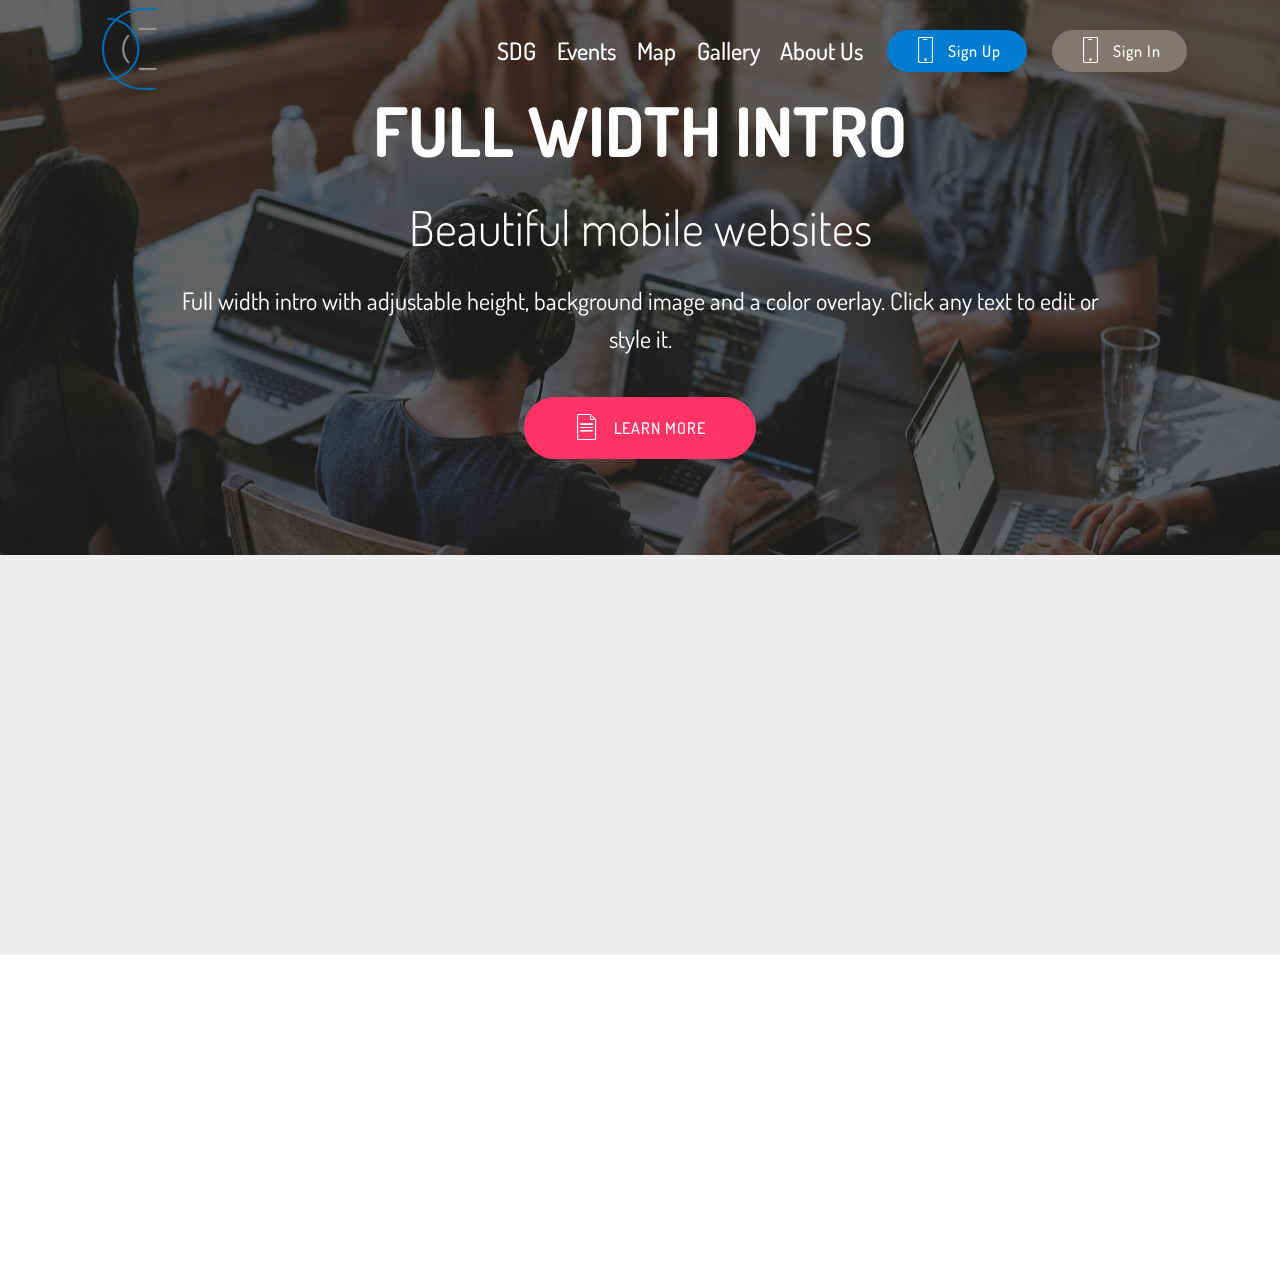
==== page1.html @ bba69016 "create github pages" ====
<!DOCTYPE html>
<html  >
<head>
  <!-- Site made with Mobirise Website Builder v4.11.2, https://mobirise.com -->
  <meta charset="UTF-8">
  <meta http-equiv="X-UA-Compatible" content="IE=edge">
  <meta name="generator" content="Mobirise v4.11.2, mobirise.com">
  <meta name="viewport" content="width=device-width, initial-scale=1, minimum-scale=1">
  <link rel="shortcut icon" href="assets/images/logo3-1-186x165.png" type="image/x-icon">
  <meta name="description" content="Web Site Generator Description">
  
  <title>map</title>
  <link rel="stylesheet" href="assets/web/assets/mobirise-icons/mobirise-icons.css">
  <link rel="stylesheet" href="assets/bootstrap/css/bootstrap.min.css">
  <link rel="stylesheet" href="assets/bootstrap/css/bootstrap-grid.min.css">
  <link rel="stylesheet" href="assets/bootstrap/css/bootstrap-reboot.min.css">
  <link rel="stylesheet" href="assets/animatecss/animate.min.css">
  <link rel="stylesheet" href="assets/dropdown/css/style.css">
  <link rel="stylesheet" href="assets/tether/tether.min.css">
  <link rel="stylesheet" href="assets/socicon/css/styles.css">
  <link rel="stylesheet" href="assets/theme/css/style.css">
  <link rel="preload" as="style" href="assets/mobirise/css/mbr-additional.css"><link rel="stylesheet" href="assets/mobirise/css/mbr-additional.css" type="text/css">
  
  
  
</head>
<body>
  <section class="menu cid-rFnixvB7xP" once="menu" id="menu2-5">

    

    <nav class="navbar navbar-expand beta-menu navbar-dropdown align-items-center navbar-fixed-top navbar-toggleable-sm bg-color transparent">
        <button class="navbar-toggler navbar-toggler-right" type="button" data-toggle="collapse" data-target="#navbarSupportedContent" aria-controls="navbarSupportedContent" aria-expanded="false" aria-label="Toggle navigation">
            <div class="hamburger">
                <span></span>
                <span></span>
                <span></span>
                <span></span>
            </div>
        </button>
        <div class="menu-logo">
            <div class="navbar-brand">
                <span class="navbar-logo">
                    <a href="index.html">
                        <img src="assets/images/logo3-1-186x165.png" alt="Mobirise" title="vvv" style="height: 5.4rem;">
                    </a>
                </span>
                
            </div>
        </div>
        <div class="collapse navbar-collapse" id="navbarSupportedContent">
            <ul class="navbar-nav nav-dropdown" data-app-modern-menu="true"><li class="nav-item">
                    <a class="nav-link link text-white display-5" href="page5.html">
                        SDG</a>
                </li><li class="nav-item"><a class="nav-link link text-white display-5" href="page2.html">
                        Events</a></li><li class="nav-item"><a class="nav-link link text-white display-5" href="page1.html">
                        Map</a></li><li class="nav-item"><a class="nav-link link text-white display-5" href="page3.html">
                        Gallery</a></li><li class="nav-item"><a class="nav-link link text-white display-5" href="page4.html">
                        About Us</a></li></ul>
            <div class="navbar-buttons mbr-section-btn"><a class="btn btn-sm btn-danger display-4" href="tel:+1-234-567-8901">
                    <span class="btn-icon mbri-mobile mbr-iconfont mbr-iconfont-btn">
                    </span>
                    Sign Up</a> <a class="btn btn-sm btn-info display-4" href="tel:+1-234-567-8901">
                    <span class="btn-icon mbri-mobile mbr-iconfont mbr-iconfont-btn">
                    </span>
                    Sign In</a></div>
        </div>
    </nav>
</section>

<section class="engine"><a href="https://mobirise.info/t">free amp template</a></section><section class="header1 cid-rFoHx3BDIk mbr-parallax-background" id="header1-o">

    

    <div class="mbr-overlay" style="opacity: 0.6; background-color: rgb(35, 35, 35);">
    </div>

    <div class="container">
        <div class="row justify-content-md-center">
            <div class="mbr-white col-md-10">
                <h1 class="mbr-section-title align-center mbr-bold pb-3 mbr-fonts-style display-1">
                    FULL WIDTH INTRO
                </h1>
                <h3 class="mbr-section-subtitle align-center mbr-light pb-3 mbr-fonts-style display-2">
                    Beautiful mobile websites
                </h3>
                <p class="mbr-text align-center pb-3 mbr-fonts-style display-5">
                    Full width intro with adjustable height, background image and a color overlay. Click any text to edit or style it.
                </p>
                <div class="mbr-section-btn align-center"><a class="btn btn-md btn-secondary display-4" href="https://mobirise.co">
                        <span class="mbr-iconfont mbri-file"></span>LEARN MORE</a></div>
            </div>
        </div>
    </div>

</section>

<section class="map1 cid-rFoHkeK5hV" id="map1-m">

     

    <div class="google-map"><iframe frameborder="0" style="border:0" src="https://www.google.com/maps/embed/v1/place?key=AIzaSyAEIpgj38KyLFELm2bK9Y7krBkz1K-cMq8&amp;q=place_id:ChIJZdpeGZ3RARMRSfy1KWReEmE" allowfullscreen=""></iframe></div>
</section>

<section class="cid-rFoHpvjIBN" id="social-buttons3-n">
    
    

    

    <div class="container">
        <div class="media-container-row">
            <div class="col-md-8 align-center">
                <h2 class="pb-3 mbr-section-title mbr-fonts-style display-2">
                    SHARE THIS PAGE!
                </h2>
                <div>
                    <div class="mbr-social-likes">
                        <span class="btn btn-social socicon-bg-facebook facebook mx-2" title="Share link on Facebook">
                            <i class="socicon socicon-facebook"></i>
                        </span>
                        <span class="btn btn-social twitter socicon-bg-twitter mx-2" title="Share link on Twitter">
                            <i class="socicon socicon-twitter"></i>
                        </span>
                        <span class="btn btn-social vkontakte socicon-bg-vkontakte mx-2" title="Share link on VKontakte">
                            <i class="socicon socicon-vkontakte"></i>
                        </span>
                        <span class="btn btn-social odnoklassniki socicon-bg-odnoklassniki mx-2" title="Share link on Odnoklassniki">
                            <i class="socicon socicon-odnoklassniki"></i>
                        </span>
                        <span class="btn btn-social pinterest socicon-bg-pinterest mx-2" title="Share link on Pinterest">
                            <i class="socicon socicon-pinterest"></i>
                        </span>
                        <span class="btn btn-social mailru socicon-bg-mail mx-2" title="Share link on Mailru">
                            <i class="socicon socicon-mail"></i>
                        </span>
                    </div>
                </div>
            </div>
        </div>
    </div>
</section>


  <script src="assets/web/assets/jquery/jquery.min.js"></script>
  <script src="assets/popper/popper.min.js"></script>
  <script src="assets/bootstrap/js/bootstrap.min.js"></script>
  <script src="assets/smoothscroll/smooth-scroll.js"></script>
  <script src="assets/dropdown/js/nav-dropdown.js"></script>
  <script src="assets/dropdown/js/navbar-dropdown.js"></script>
  <script src="assets/tether/tether.min.js"></script>
  <script src="assets/viewportchecker/jquery.viewportchecker.js"></script>
  <script src="assets/parallax/jarallax.min.js"></script>
  <script src="assets/sociallikes/social-likes.js"></script>
  <script src="assets/touchswipe/jquery.touch-swipe.min.js"></script>
  <script src="assets/theme/js/script.js"></script>
  
  
  <input name="animation" type="hidden">
  </body>
</html>
---- assets/web/assets/mobirise-icons/mobirise-icons.css ----
@font-face {
  font-family: 'MobiriseIcons';
  src:  url('mobirise-icons.eot?spat4u');
  src:  url('mobirise-icons.eot?spat4u#iefix') format('embedded-opentype'),
    url('mobirise-icons.ttf?spat4u') format('truetype'),
    url('mobirise-icons.woff?spat4u') format('woff'),
    url('mobirise-icons.svg?spat4u#MobiriseIcons') format('svg');
  font-weight: normal;
  font-style: normal;
  font-display: swap;
}

[class^="mbri-"], [class*=" mbri-"] {
  /* use !important to prevent issues with browser extensions that change fonts */
  font-family: MobiriseIcons !important;
  speak: none;
  font-style: normal;
  font-weight: normal;
  font-variant: normal;
  text-transform: none;
  line-height: 1;

  /* Better Font Rendering =========== */
  -webkit-font-smoothing: antialiased;
  -moz-osx-font-smoothing: grayscale;
}

.mbri-add-submenu:before {
  content: "\e900";
}
.mbri-alert:before {
  content: "\e901";
}
.mbri-align-center:before {
  content: "\e902";
}
.mbri-align-justify:before {
  content: "\e903";
}
.mbri-align-left:before {
  content: "\e904";
}
.mbri-align-right:before {
  content: "\e905";
}
.mbri-android:before {
  content: "\e906";
}
.mbri-apple:before {
  content: "\e907";
}
.mbri-arrow-down:before {
  content: "\e908";
}
.mbri-arrow-next:before {
  content: "\e909";
}
.mbri-arrow-prev:before {
  content: "\e90a";
}
.mbri-arrow-up:before {
  content: "\e90b";
}
.mbri-bold:before {
  content: "\e90c";
}
.mbri-bookmark:before {
  content: "\e90d";
}
.mbri-bootstrap:before {
  content: "\e90e";
}
.mbri-briefcase:before {
  content: "\e90f";
}
.mbri-browse:before {
  content: "\e910";
}
.mbri-bulleted-list:before {
  content: "\e911";
}
.mbri-calendar:before {
  content: "\e912";
}
.mbri-camera:before {
  content: "\e913";
}
.mbri-cart-add:before {
  content: "\e914";
}
.mbri-cart-full:before {
  content: "\e915";
}
.mbri-cash:before {
  content: "\e916";
}
.mbri-change-style:before {
  content: "\e917";
}
.mbri-chat:before {
  content: "\e918";
}
.mbri-clock:before {
  content: "\e919";
}
.mbri-close:before {
  content: "\e91a";
}
.mbri-cloud:before {
  content: "\e91b";
}
.mbri-code:before {
  content: "\e91c";
}
.mbri-contact-form:before {
  content: "\e91d";
}
.mbri-credit-card:before {
  content: "\e91e";
}
.mbri-cursor-click:before {
  content: "\e91f";
}
.mbri-cust-feedback:before {
  content: "\e920";
}
.mbri-database:before {
  content: "\e921";
}
.mbri-delivery:before {
  content: "\e922";
}
.mbri-desktop:before {
  content: "\e923";
}
.mbri-devices:before {
  content: "\e924";
}
.mbri-down:before {
  content: "\e925";
}
.mbri-download:before {
  content: "\e989";
}
.mbri-drag-n-drop:before {
  content: "\e927";
}
.mbri-drag-n-drop2:before {
  content: "\e928";
}
.mbri-edit:before {
  content: "\e929";
}
.mbri-edit2:before {
  content: "\e92a";
}
.mbri-error:before {
  content: "\e92b";
}
.mbri-extension:before {
  content: "\e92c";
}
.mbri-features:before {
  content: "\e92d";
}
.mbri-file:before {
  content: "\e92e";
}
.mbri-flag:before {
  content: "\e92f";
}
.mbri-folder:before {
  content: "\e930";
}
.mbri-gift:before {
  content: "\e931";
}
.mbri-github:before {
  content: "\e932";
}
.mbri-globe:before {
  content: "\e933";
}
.mbri-globe-2:before {
  content: "\e934";
}
.mbri-growing-chart:before {
  content: "\e935";
}
.mbri-hearth:before {
  content: "\e936";
}
.mbri-help:before {
  content: "\e937";
}
.mbri-home:before {
  content: "\e938";
}
.mbri-hot-cup:before {
  content: "\e939";
}
.mbri-idea:before {
  content: "\e93a";
}
.mbri-image-gallery:before {
  content: "\e93b";
}
.mbri-image-slider:before {
  content: "\e93c";
}
.mbri-info:before {
  content: "\e93d";
}
.mbri-italic:before {
  content: "\e93e";
}
.mbri-key:before {
  content: "\e93f";
}
.mbri-laptop:before {
  content: "\e940";
}
.mbri-layers:before {
  content: "\e941";
}
.mbri-left-right:before {
  content: "\e942";
}
.mbri-left:before {
  content: "\e943";
}
.mbri-letter:before {
  content: "\e944";
}
.mbri-like:before {
  content: "\e945";
}
.mbri-link:before {
  content: "\e946";
}
.mbri-lock:before {
  content: "\e947";
}
.mbri-login:before {
  content: "\e948";
}
.mbri-logout:before {
  content: "\e949";
}
.mbri-magic-stick:before {
  content: "\e94a";
}
.mbri-map-pin:before {
  content: "\e94b";
}
.mbri-menu:before {
  content: "\e94c";
}
.mbri-mobile:before {
  content: "\e94d";
}
.mbri-mobile2:before {
  content: "\e94e";
}
.mbri-mobirise:before {
  content: "\e94f";
}
.mbri-more-horizontal:before {
  content: "\e950";
}
.mbri-more-vertical:before {
  content: "\e951";
}
.mbri-music:before {
  content: "\e952";
}
.mbri-new-file:before {
  content: "\e953";
}
.mbri-numbered-list:before {
  content: "\e954";
}
.mbri-opened-folder:before {
  content: "\e955";
}
.mbri-pages:before {
  content: "\e956";
}
.mbri-paper-plane:before {
  content: "\e957";
}
.mbri-paperclip:before {
  content: "\e958";
}
.mbri-photo:before {
  content: "\e959";
}
.mbri-photos:before {
  content: "\e95a";
}
.mbri-pin:before {
  content: "\e95b";
}
.mbri-play:before {
  content: "\e95c";
}
.mbri-plus:before {
  content: "\e95d";
}
.mbri-preview:before {
  content: "\e95e";
}
.mbri-print:before {
  content: "\e95f";
}
.mbri-protect:before {
  content: "\e960";
}
.mbri-question:before {
  content: "\e961";
}
.mbri-quote-left:before {
  content: "\e962";
}
.mbri-quote-right:before {
  content: "\e963";
}
.mbri-refresh:before {
  content: "\e964";
}
.mbri-responsive:before {
  content: "\e965";
}
.mbri-right:before {
  content: "\e966";
}
.mbri-rocket:before {
  content: "\e967";
}
.mbri-sad-face:before {
  content: "\e968";
}
.mbri-sale:before {
  content: "\e969";
}
.mbri-save:before {
  content: "\e96a";
}
.mbri-search:before {
  content: "\e96b";
}
.mbri-setting:before {
  content: "\e96c";
}
.mbri-setting2:before {
  content: "\e96d";
}
.mbri-setting3:before {
  content: "\e96e";
}
.mbri-share:before {
  content: "\e96f";
}
.mbri-shopping-bag:before {
  content: "\e970";
}
.mbri-shopping-basket:before {
  content: "\e971";
}
.mbri-shopping-cart:before {
  content: "\e972";
}
.mbri-sites:before {
  content: "\e973";
}
.mbri-smile-face:before {
  content: "\e974";
}
.mbri-speed:before {
  content: "\e975";
}
.mbri-star:before {
  content: "\e976";
}
.mbri-success:before {
  content: "\e977";
}
.mbri-sun:before {
  content: "\e978";
}
.mbri-sun2:before {
  content: "\e979";
}
.mbri-tablet:before {
  content: "\e97a";
}
.mbri-tablet-vertical:before {
  content: "\e97b";
}
.mbri-target:before {
  content: "\e97c";
}
.mbri-timer:before {
  content: "\e97d";
}
.mbri-to-ftp:before {
  content: "\e97e";
}
.mbri-to-local-drive:before {
  content: "\e97f";
}
.mbri-touch-swipe:before {
  content: "\e980";
}
.mbri-touch:before {
  content: "\e981";
}
.mbri-trash:before {
  content: "\e982";
}
.mbri-underline:before {
  content: "\e983";
}
.mbri-unlink:before {
  content: "\e984";
}
.mbri-unlock:before {
  content: "\e985";
}
.mbri-up-down:before {
  content: "\e986";
}
.mbri-up:before {
  content: "\e987";
}
.mbri-update:before {
  content: "\e988";
}
.mbri-upload:before {
 content: "\e926"; 
}
.mbri-user:before {
  content: "\e98a";
}
.mbri-user2:before {
  content: "\e98b";
}
.mbri-users:before {
  content: "\e98c";
}
.mbri-video:before {
  content: "\e98d";
}
.mbri-video-play:before {
  content: "\e98e";
}
.mbri-watch:before {
  content: "\e98f";
}
.mbri-website-theme:before {
  content: "\e990";
}
.mbri-wifi:before {
  content: "\e991";
}
.mbri-windows:before {
  content: "\e992";
}
.mbri-zoom-out:before {
  content: "\e993";
}
.mbri-redo:before {
  content: "\e994";
}
.mbri-undo:before {
  content: "\e995";
}
---- assets/dropdown/css/style.css ----
.navbar-dropdown {
  left: 0;
  padding: 0;
  position: absolute;
  right: 0;
  top: 0;
  transition: all 0.45s ease;
  z-index: 1030;
  background: #282828; }
  .navbar-dropdown .navbar-logo {
    margin-right: 0.8rem;
    transition: margin 0.3s ease-in-out;
    vertical-align: middle; }
    .navbar-dropdown .navbar-logo img {
      height: 3.125rem;
      transition: all 0.3s ease-in-out; }
    .navbar-dropdown .navbar-logo.mbr-iconfont {
      font-size: 3.125rem;
      line-height: 3.125rem; }
  .navbar-dropdown .navbar-caption {
    font-weight: 700;
    white-space: normal;
    vertical-align: -4px;
    line-height: 3.125rem !important; }
    .navbar-dropdown .navbar-caption, .navbar-dropdown .navbar-caption:hover {
      color: inherit;
      text-decoration: none; }
  .navbar-dropdown .mbr-iconfont + .navbar-caption {
    vertical-align: -1px; }
  .navbar-dropdown.navbar-fixed-top {
    position: fixed; }
  .navbar-dropdown .navbar-brand span {
    vertical-align: -4px; }
  .navbar-dropdown.bg-color.transparent {
    background: none; }
  .navbar-dropdown.navbar-short .navbar-brand {
    padding: 0.625rem 0; }
    .navbar-dropdown.navbar-short .navbar-brand span {
      vertical-align: -1px; }
  .navbar-dropdown.navbar-short .navbar-caption {
    line-height: 2.375rem !important;
    vertical-align: -2px; }
  .navbar-dropdown.navbar-short .navbar-logo {
    margin-right: 0.5rem; }
    .navbar-dropdown.navbar-short .navbar-logo img {
      height: 2.375rem; }
    .navbar-dropdown.navbar-short .navbar-logo.mbr-iconfont {
      font-size: 2.375rem;
      line-height: 2.375rem; }
  .navbar-dropdown.navbar-short .mbr-table-cell {
    height: 3.625rem; }
  .navbar-dropdown .navbar-close {
    left: 0.6875rem;
    position: fixed;
    top: 0.75rem;
    z-index: 1000; }
  .navbar-dropdown .hamburger-icon {
    content: "";
    display: inline-block;
    vertical-align: middle;
    width: 16px;
    -webkit-box-shadow: 0 -6px 0 1px #282828,0 0 0 1px #282828,0 6px 0 1px #282828;
    -moz-box-shadow: 0 -6px 0 1px #282828,0 0 0 1px #282828,0 6px 0 1px #282828;
    box-shadow: 0 -6px 0 1px #282828,0 0 0 1px #282828,0 6px 0 1px #282828; }

.dropdown-menu .dropdown-toggle[data-toggle="dropdown-submenu"]::after {
  border-bottom: 0.35em solid transparent;
  border-left: 0.35em solid;
  border-right: 0;
  border-top: 0.35em solid transparent;
  margin-left: 0.3rem; }

.dropdown-menu .dropdown-item:focus {
  outline: 0; }

.nav-dropdown {
  font-size: 0.75rem;
  font-weight: 500;
  height: auto !important; }
  .nav-dropdown .nav-btn {
    padding-left: 1rem; }
  .nav-dropdown .link {
    margin: .667em 1.667em;
    font-weight: 500;
    padding: 0;
    transition: color .2s ease-in-out; }
    .nav-dropdown .link.dropdown-toggle {
      margin-right: 2.583em; }
      .nav-dropdown .link.dropdown-toggle::after {
        margin-left: .25rem;
        border-top: 0.35em solid;
        border-right: 0.35em solid transparent;
        border-left: 0.35em solid transparent;
        border-bottom: 0; }
      .nav-dropdown .link.dropdown-toggle[aria-expanded="true"] {
        margin: 0;
        padding: 0.667em 3.263em  0.667em 1.667em; }
  .nav-dropdown .link::after,
  .nav-dropdown .dropdown-item::after {
    color: inherit; }
  .nav-dropdown .btn {
    font-size: 0.75rem;
    font-weight: 700;
    letter-spacing: 0;
    margin-bottom: 0;
    padding-left: 1.25rem;
    padding-right: 1.25rem; }
  .nav-dropdown .dropdown-menu {
    border-radius: 0;
    border: 0;
    left: 0;
    margin: 0;
    padding-bottom: 1.25rem;
    padding-top: 1.25rem;
    position: relative; }
  .nav-dropdown .dropdown-submenu {
    margin-left: 0.125rem;
    top: 0; }
  .nav-dropdown .dropdown-item {
    font-weight: 500;
    line-height: 2;
    padding: 0.3846em 4.615em 0.3846em 1.5385em;
    position: relative;
    transition: color .2s ease-in-out, background-color .2s ease-in-out; }
    .nav-dropdown .dropdown-item::after {
      margin-top: -0.3077em;
      position: absolute;
      right: 1.1538em;
      top: 50%; }
    .nav-dropdown .dropdown-item:focus, .nav-dropdown .dropdown-item:hover {
      background: none; }

@media (max-width: 767px) {
  .nav-dropdown.navbar-toggleable-sm {
    bottom: 0;
    display: none;
    left: 0;
    overflow-x: hidden;
    position: fixed;
    top: 0;
    transform: translateX(-100%);
    -ms-transform: translateX(-100%);
    -webkit-transform: translateX(-100%);
    width: 18.75rem;
    z-index: 999; } }
.nav-dropdown.navbar-toggleable-xl {
  bottom: 0;
  display: none;
  left: 0;
  overflow-x: hidden;
  position: fixed;
  top: 0;
  transform: translateX(-100%);
  -ms-transform: translateX(-100%);
  -webkit-transform: translateX(-100%);
  width: 18.75rem;
  z-index: 999; }

.nav-dropdown-sm {
  display: block !important;
  overflow-x: hidden;
  overflow: auto;
  padding-top: 3.875rem; }
  .nav-dropdown-sm::after {
    content: "";
    display: block;
    height: 3rem;
    width: 100%; }
  .nav-dropdown-sm.collapse.in ~ .navbar-close {
    display: block !important; }
  .nav-dropdown-sm.collapsing, .nav-dropdown-sm.collapse.in {
    transform: translateX(0);
    -ms-transform: translateX(0);
    -webkit-transform: translateX(0);
    transition: all 0.25s ease-out;
    -webkit-transition: all 0.25s ease-out;
    background: #282828; }
  .nav-dropdown-sm.collapsing[aria-expanded="false"] {
    transform: translateX(-100%);
    -ms-transform: translateX(-100%);
    -webkit-transform: translateX(-100%); }
  .nav-dropdown-sm .nav-item {
    display: block;
    margin-left: 0 !important;
    padding-left: 0; }
  .nav-dropdown-sm .link,
  .nav-dropdown-sm .dropdown-item {
    border-top: 1px dotted rgba(255, 255, 255, 0.1);
    font-size: 0.8125rem;
    line-height: 1.6;
    margin: 0 !important;
    padding: 0.875rem 2.4rem 0.875rem 1.5625rem !important;
    position: relative;
    white-space: normal; }
    .nav-dropdown-sm .link:focus, .nav-dropdown-sm .link:hover,
    .nav-dropdown-sm .dropdown-item:focus,
    .nav-dropdown-sm .dropdown-item:hover {
      background: rgba(0, 0, 0, 0.2) !important;
      color: #c0a375; }
  .nav-dropdown-sm .nav-btn {
    position: relative;
    padding: 1.5625rem 1.5625rem 0 1.5625rem; }
    .nav-dropdown-sm .nav-btn::before {
      border-top: 1px dotted rgba(255, 255, 255, 0.1);
      content: "";
      left: 0;
      position: absolute;
      top: 0;
      width: 100%; }
    .nav-dropdown-sm .nav-btn + .nav-btn {
      padding-top: 0.625rem; }
      .nav-dropdown-sm .nav-btn + .nav-btn::before {
        display: none; }
  .nav-dropdown-sm .btn {
    padding: 0.625rem 0; }
  .nav-dropdown-sm .dropdown-toggle[data-toggle="dropdown-submenu"]::after {
    margin-left: .25rem;
    border-top: 0.35em solid;
    border-right: 0.35em solid transparent;
    border-left: 0.35em solid transparent;
    border-bottom: 0; }
  .nav-dropdown-sm .dropdown-toggle[data-toggle="dropdown-submenu"][aria-expanded="true"]::after {
    border-top: 0;
    border-right: 0.35em solid transparent;
    border-left: 0.35em solid transparent;
    border-bottom: 0.35em solid; }
  .nav-dropdown-sm .dropdown-menu {
    margin: 0;
    padding: 0;
    position: relative;
    top: 0;
    left: 0;
    width: 100%;
    border: 0;
    float: none;
    border-radius: 0;
    background: none; }
  .nav-dropdown-sm .dropdown-submenu {
    left: 100%;
    margin-left: 0.125rem;
    margin-top: -1.25rem;
    top: 0; }

.navbar-toggleable-sm .nav-dropdown .dropdown-menu {
  position: absolute; }

.navbar-toggleable-sm .nav-dropdown .dropdown-submenu {
  left: 100%;
  margin-left: 0.125rem;
  margin-top: -1.25rem;
  top: 0; }

.navbar-toggleable-sm.opened .nav-dropdown .dropdown-menu {
  position: relative; }

.navbar-toggleable-sm.opened .nav-dropdown .dropdown-submenu {
  left: 0;
  margin-left: 00rem;
  margin-top: 0rem;
  top: 0; }

.is-builder .nav-dropdown.collapsing {
  transition: none !important; }

/*# sourceMappingURL=style.css.map */
---- assets/socicon/css/styles.css ----
@charset "UTF-8";

@font-face {
  font-family: "socicon";
  src:url("../fonts/socicon.eot");
  src:url("../fonts/socicon.eot?#iefix") format("embedded-opentype"),
    url("../fonts/socicon.woff") format("woff"),
    url("../fonts/socicon.ttf") format("truetype"),
    url("../fonts/socicon.svg#socicon") format("svg");
  font-weight: normal;
  font-style: normal;
  font-display:swap;
}

[data-icon]:before {
  font-family: "socicon" !important;
  content: attr(data-icon);
  font-style: normal !important;
  font-weight: normal !important;
  font-variant: normal !important;
  text-transform: none !important;
  speak: none;
  line-height: 1;
  -webkit-font-smoothing: antialiased;
  -moz-osx-font-smoothing: grayscale;
}

[class^="socicon-"]:before,
[class*=" socicon-"]:before {
  font-family: "socicon" !important;
  font-style: normal !important;
  font-weight: normal !important;
  font-variant: normal !important;
  text-transform: none !important;
  speak: none;
  line-height: 1;
  -webkit-font-smoothing: antialiased;
  -moz-osx-font-smoothing: grayscale;
}

.socicon-modelmayhem:before {
  content: "\e000";
}
.socicon-mixcloud:before {
  content: "\e001";
}
.socicon-drupal:before {
  content: "\e002";
}
.socicon-swarm:before {
  content: "\e003";
}
.socicon-istock:before {
  content: "\e004";
}
.socicon-yammer:before {
  content: "\e005";
}
.socicon-ello:before {
  content: "\e006";
}
.socicon-stackoverflow:before {
  content: "\e007";
}
.socicon-persona:before {
  content: "\e008";
}
.socicon-triplej:before {
  content: "\e009";
}
.socicon-houzz:before {
  content: "\e00a";
}
.socicon-rss:before {
  content: "\e00b";
}
.socicon-paypal:before {
  content: "\e00c";
}
.socicon-odnoklassniki:before {
  content: "\e00d";
}
.socicon-airbnb:before {
  content: "\e00e";
}
.socicon-periscope:before {
  content: "\e00f";
}
.socicon-outlook:before {
  content: "\e010";
}
.socicon-coderwall:before {
  content: "\e011";
}
.socicon-tripadvisor:before {
  content: "\e012";
}
.socicon-appnet:before {
  content: "\e013";
}
.socicon-goodreads:before {
  content: "\e014";
}
.socicon-tripit:before {
  content: "\e015";
}
.socicon-lanyrd:before {
  content: "\e016";
}
.socicon-slideshare:before {
  content: "\e017";
}
.socicon-buffer:before {
  content: "\e018";
}
.socicon-disqus:before {
  content: "\e019";
}
.socicon-vkontakte:before {
  content: "\e01a";
}
.socicon-whatsapp:before {
  content: "\e01b";
}
.socicon-patreon:before {
  content: "\e01c";
}
.socicon-storehouse:before {
  content: "\e01d";
}
.socicon-pocket:before {
  content: "\e01e";
}
.socicon-mail:before {
  content: "\e01f";
}
.socicon-blogger:before {
  content: "\e020";
}
.socicon-technorati:before {
  content: "\e021";
}
.socicon-reddit:before {
  content: "\e022";
}
.socicon-dribbble:before {
  content: "\e023";
}
.socicon-stumbleupon:before {
  content: "\e024";
}
.socicon-digg:before {
  content: "\e025";
}
.socicon-envato:before {
  content: "\e026";
}
.socicon-behance:before {
  content: "\e027";
}
.socicon-delicious:before {
  content: "\e028";
}
.socicon-deviantart:before {
  content: "\e029";
}
.socicon-forrst:before {
  content: "\e02a";
}
.socicon-play:before {
  content: "\e02b";
}
.socicon-zerply:before {
  content: "\e02c";
}
.socicon-wikipedia:before {
  content: "\e02d";
}
.socicon-apple:before {
  content: "\e02e";
}
.socicon-flattr:before {
  content: "\e02f";
}
.socicon-github:before {
  content: "\e030";
}
.socicon-renren:before {
  content: "\e031";
}
.socicon-friendfeed:before {
  content: "\e032";
}
.socicon-newsvine:before {
  content: "\e033";
}
.socicon-identica:before {
  content: "\e034";
}
.socicon-bebo:before {
  content: "\e035";
}
.socicon-zynga:before {
  content: "\e036";
}
.socicon-steam:before {
  content: "\e037";
}
.socicon-xbox:before {
  content: "\e038";
}
.socicon-windows:before {
  content: "\e039";
}
.socicon-qq:before {
  content: "\e03a";
}
.socicon-douban:before {
  content: "\e03b";
}
.socicon-meetup:before {
  content: "\e03c";
}
.socicon-playstation:before {
  content: "\e03d";
}
.socicon-android:before {
  content: "\e03e";
}
.socicon-snapchat:before {
  content: "\e03f";
}
.socicon-twitter:before {
  content: "\e040";
}
.socicon-facebook:before {
  content: "\e041";
}
.socicon-googleplus:before {
  content: "\e042";
}
.socicon-pinterest:before {
  content: "\e043";
}
.socicon-foursquare:before {
  content: "\e044";
}
.socicon-yahoo:before {
  content: "\e045";
}
.socicon-skype:before {
  content: "\e046";
}
.socicon-yelp:before {
  content: "\e047";
}
.socicon-feedburner:before {
  content: "\e048";
}
.socicon-linkedin:before {
  content: "\e049";
}
.socicon-viadeo:before {
  content: "\e04a";
}
.socicon-xing:before {
  content: "\e04b";
}
.socicon-myspace:before {
  content: "\e04c";
}
.socicon-soundcloud:before {
  content: "\e04d";
}
.socicon-spotify:before {
  content: "\e04e";
}
.socicon-grooveshark:before {
  content: "\e04f";
}
.socicon-lastfm:before {
  content: "\e050";
}
.socicon-youtube:before {
  content: "\e051";
}
.socicon-vimeo:before {
  content: "\e052";
}
.socicon-dailymotion:before {
  content: "\e053";
}
.socicon-vine:before {
  content: "\e054";
}
.socicon-flickr:before {
  content: "\e055";
}
.socicon-500px:before {
  content: "\e056";
}
.socicon-wordpress:before {
  content: "\e058";
}
.socicon-tumblr:before {
  content: "\e059";
}
.socicon-twitch:before {
  content: "\e05a";
}
.socicon-8tracks:before {
  content: "\e05b";
}
.socicon-amazon:before {
  content: "\e05c";
}
.socicon-icq:before {
  content: "\e05d";
}
.socicon-smugmug:before {
  content: "\e05e";
}
.socicon-ravelry:before {
  content: "\e05f";
}
.socicon-weibo:before {
  content: "\e060";
}
.socicon-baidu:before {
  content: "\e061";
}
.socicon-angellist:before {
  content: "\e062";
}
.socicon-ebay:before {
  content: "\e063";
}
.socicon-imdb:before {
  content: "\e064";
}
.socicon-stayfriends:before {
  content: "\e065";
}
.socicon-residentadvisor:before {
  content: "\e066";
}
.socicon-google:before {
  content: "\e067";
}
.socicon-yandex:before {
  content: "\e068";
}
.socicon-sharethis:before {
  content: "\e069";
}
.socicon-bandcamp:before {
  content: "\e06a";
}
.socicon-itunes:before {
  content: "\e06b";
}
.socicon-deezer:before {
  content: "\e06c";
}
.socicon-telegram:before {
  content: "\e06e";
}
.socicon-openid:before {
  content: "\e06f";
}
.socicon-amplement:before {
  content: "\e070";
}
.socicon-viber:before {
  content: "\e071";
}
.socicon-zomato:before {
  content: "\e072";
}
.socicon-draugiem:before {
  content: "\e074";
}
.socicon-endomodo:before {
  content: "\e075";
}
.socicon-filmweb:before {
  content: "\e076";
}
.socicon-stackexchange:before {
  content: "\e077";
}
.socicon-wykop:before {
  content: "\e078";
}
.socicon-teamspeak:before {
  content: "\e079";
}
.socicon-teamviewer:before {
  content: "\e07a";
}
.socicon-ventrilo:before {
  content: "\e07b";
}
.socicon-younow:before {
  content: "\e07c";
}
.socicon-raidcall:before {
  content: "\e07d";
}
.socicon-mumble:before {
  content: "\e07e";
}
.socicon-medium:before {
  content: "\e06d";
}
.socicon-bebee:before {
  content: "\e07f";
}
.socicon-hitbox:before {
  content: "\e080";
}
.socicon-reverbnation:before {
  content: "\e081";
}
.socicon-formulr:before {
  content: "\e082";
}
.socicon-instagram:before {
  content: "\e057";
}
.socicon-battlenet:before {
  content: "\e083";
}
.socicon-chrome:before {
  content: "\e084";
}
.socicon-discord:before {
  content: "\e086";
}
.socicon-issuu:before {
  content: "\e087";
}
.socicon-macos:before {
  content: "\e088";
}
.socicon-firefox:before {
  content: "\e089";
}
.socicon-opera:before {
  content: "\e08d";
}
.socicon-keybase:before {
  content: "\e090";
}
.socicon-alliance:before {
  content: "\e091";
}
.socicon-livejournal:before {
  content: "\e092";
}
.socicon-googlephotos:before {
  content: "\e093";
}
.socicon-horde:before {
  content: "\e094";
}
.socicon-etsy:before {
  content: "\e095";
}
.socicon-zapier:before {
  content: "\e096";
}
.socicon-google-scholar:before {
  content: "\e097";
}
.socicon-researchgate:before {
  content: "\e098";
}
.socicon-wechat:before {
  content: "\e099";
}
.socicon-strava:before {
  content: "\e09a";
}
.socicon-line:before {
  content: "\e09b";
}
.socicon-lyft:before {
  content: "\e09c";
}
.socicon-uber:before {
  content: "\e09d";
}
.socicon-songkick:before {
  content: "\e09e";
}
.socicon-viewbug:before {
  content: "\e09f";
}
.socicon-googlegroups:before {
  content: "\e0a0";
}
.socicon-quora:before {
  content: "\e073";
}
.socicon-diablo:before {
  content: "\e085";
}
.socicon-blizzard:before {
  content: "\e0a1";
}
.socicon-hearthstone:before {
  content: "\e08b";
}
.socicon-heroes:before {
  content: "\e08a";
}
.socicon-overwatch:before {
  content: "\e08c";
}
.socicon-warcraft:before {
  content: "\e08e";
}
.socicon-starcraft:before {
  content: "\e08f";
}
.socicon-beam:before {
  content: "\e0a2";
}
.socicon-curse:before {
  content: "\e0a3";
}
.socicon-player:before {
  content: "\e0a4";
}
.socicon-streamjar:before {
  content: "\e0a5";
}
.socicon-nintendo:before {
  content: "\e0a6";
}
.socicon-hellocoton:before {
  content: "\e0a7";
}
---- assets/theme/css/style.css ----
/*!
 * Mobirise v4 theme (https://mobirise.com/)
 * Copyright 2017 Mobirise
 */
section {
  background-color: #eeeeee; }

body {
  font-style: normal;
  line-height: 1.5; }

section,
.container,
.container-fluid {
  position: relative;
  word-wrap: break-word; }

a.mbr-iconfont:hover {
  text-decoration: none; }

.article .lead p,
.article .lead ul,
.article .lead ol,
.article .lead pre,
.article .lead blockquote {
  margin-bottom: 0; }

ul,
ol,
pre,
blockquote {
  margin-bottom: 2.3125rem; }

pre {
  background: #f4f4f4;
  padding: 10px 24px;
  white-space: pre-wrap; }

.inactive {
  -webkit-user-select: none;
  -moz-user-select: none;
  -ms-user-select: none;
  user-select: none;
  pointer-events: none;
  -webkit-user-drag: none;
  user-drag: none; }

.mbr-section__comments .row {
  justify-content: center;
  -webkit-justify-content: center; }

a {
  font-style: normal;
  font-weight: 400;
  cursor: pointer; }
  a, a:hover {
    text-decoration: none; }

figure {
  margin-bottom: 0; }

body {
  color: #232323; }

h1,
h2,
h3,
h4,
h5,
h6,
.h1,
.h2,
.h3,
.h4,
.h5,
.h6,
.display-1,
.display-2,
.display-3,
.display-4 {
  line-height: 1;
  word-break: break-word;
  word-wrap: break-word; }

.mbr-section-title {
  font-style: normal;
  line-height: 1.2; }

.mbr-section-subtitle {
  line-height: 1.3; }

.mbr-text {
  font-style: normal;
  line-height: 1.6; }

b,
strong {
  font-weight: bold; }

blockquote {
  padding: 10px 0 10px 20px;
  position: relative;
  border-left: 2px solid;
  border-color: #ff3366; }

input:-webkit-autofill, input:-webkit-autofill:hover, input:-webkit-autofill:focus, input:-webkit-autofill:active {
  transition-delay: 9999s;
  transition-property: background-color, color; }

textarea[type='hidden'] {
  display: none; }

body {
  position: relative; }

section {
  background-position: 50% 50%;
  background-repeat: no-repeat;
  background-size: cover; }
  section .mbr-background-video,
  section .mbr-background-video-preview {
    position: absolute;
    bottom: 0;
    left: 0;
    right: 0;
    top: 0; }

.hidden {
  visibility: hidden; }

.mbr-z-index20 {
  z-index: 20; }

/*! Base colors */
.mbr-white {
  color: #ffffff; }

.mbr-black {
  color: #000000; }

.mbr-bg-white {
  background-color: #ffffff; }

.mbr-bg-black {
  background-color: #000000; }

/*! Text-aligns */
.align-left {
  text-align: left; }

.align-center {
  text-align: center; }

.align-right {
  text-align: right; }

@media (max-width: 767px) {
  .align-left,
  .align-center,
  .align-right,
  .mbr-section-btn,
  .mbr-section-title {
    text-align: center; } }
/*! Font-weight  */
.mbr-light {
  font-weight: 300; }

.mbr-regular {
  font-weight: 400; }

.mbr-semibold {
  font-weight: 500; }

.mbr-bold {
  font-weight: 700; }

/*! Media  */
.media-size-item {
  -webkit-flex: 1 1 auto;
  -moz-flex: 1 1 auto;
  -ms-flex: 1 1 auto;
  -o-flex: 1 1 auto;
  flex: 1 1 auto; }

.media-content {
  -webkit-flex-basis: 100%;
  flex-basis: 100%; }

.media-container-row {
  display: -ms-flexbox;
  display: -webkit-flex;
  display: flex;
  -webkit-flex-direction: row;
  -ms-flex-direction: row;
  flex-direction: row;
  -webkit-flex-wrap: wrap;
  -ms-flex-wrap: wrap;
  flex-wrap: wrap;
  -webkit-justify-content: center;
  -ms-flex-pack: center;
  justify-content: center;
  -webkit-align-content: center;
  -ms-flex-line-pack: center;
  align-content: center;
  -webkit-align-items: start;
  -ms-flex-align: start;
  align-items: start; }
  .media-container-row .media-size-item {
    width: 400px; }

.media-container-column {
  display: -ms-flexbox;
  display: -webkit-flex;
  display: flex;
  -webkit-flex-direction: column;
  -ms-flex-direction: column;
  flex-direction: column;
  -webkit-flex-wrap: wrap;
  -ms-flex-wrap: wrap;
  flex-wrap: wrap;
  -webkit-justify-content: center;
  -ms-flex-pack: center;
  justify-content: center;
  -webkit-align-content: center;
  -ms-flex-line-pack: center;
  align-content: center;
  -webkit-align-items: stretch;
  -ms-flex-align: stretch;
  align-items: stretch; }
  .media-container-column > * {
    width: 100%; }

@media (min-width: 992px) {
  .media-container-row {
    -webkit-flex-wrap: nowrap;
    -ms-flex-wrap: nowrap;
    flex-wrap: nowrap; } }
figure {
  overflow: hidden; }

figure[mbr-media-size] {
  transition: width 0.1s; }

.mbr-figure img,
.mbr-figure iframe {
  display: block;
  width: 100%; }

.card {
  background-color: transparent;
  border: none; }

.card-box {
  width: 100%; }

.card-img {
  text-align: center;
  flex-shrink: 0;
  -webkit-flex-shrink: 0; }

.media {
  max-width: 100%;
  margin: 0 auto; }

.mbr-figure {
  -ms-flex-item-align: center;
  -ms-grid-row-align: center;
  -webkit-align-self: center;
  align-self: center; }

.media-container > div {
  max-width: 100%; }

.mbr-figure img,
.card-img img {
  width: 100%; }

@media (max-width: 991px) {
  .media-size-item {
    width: auto !important; }

  .media {
    width: auto; }

  .mbr-figure {
    width: 100% !important; } }
/*! Buttons */
.btn {
  font-weight: 500;
  border-width: 2px;
  font-style: normal;
  letter-spacing: 1px;
  margin: .4rem .8rem;
  white-space: normal;
  -webkit-transition: all .3s ease-in-out;
  -moz-transition: all .3s ease-in-out;
  transition: all .3s ease-in-out;
  display: inline-flex;
  align-items: center;
  justify-content: center;
  word-break: break-word;
  -webkit-align-items: center;
  -webkit-justify-content: center;
  display: -webkit-inline-flex; }

.btn-sm {
  font-weight: 500;
  letter-spacing: 1px;
  -webkit-transition: all .3s ease-in-out;
  -moz-transition: all .3s ease-in-out;
  transition: all .3s ease-in-out; }

.btn-md {
  font-weight: 500;
  letter-spacing: 1px;
  margin: .4rem .8rem !important;
  -webkit-transition: all .3s ease-in-out;
  -moz-transition: all .3s ease-in-out;
  transition: all .3s ease-in-out; }

.btn-lg {
  font-weight: 500;
  letter-spacing: 1px;
  margin: .4rem .8rem !important;
  -webkit-transition: all .3s ease-in-out;
  -moz-transition: all .3s ease-in-out;
  transition: all .3s ease-in-out; }

.mbr-section-btn {
  margin-left: -0.25rem;
  margin-right: -0.25rem;
  font-size: 0; }

nav .mbr-section-btn {
  margin-left: 0rem;
  margin-right: 0rem; }

.btn-form {
  border-radius: 0; }
  .btn-form:hover {
    cursor: pointer; }

/*! Btn icon margin */
.btn .mbr-iconfont,
.btn.btn-sm .mbr-iconfont {
  cursor: pointer;
  margin-right: 0.5rem; }

.btn.btn-md .mbr-iconfont,
.btn.btn-md .mbr-iconfont {
  margin-right: 0.8rem; }

.mbr-regular {
  font-weight: 400; }

.mbr-semibold {
  font-weight: 500; }

.mbr-bold {
  font-weight: 700; }

[type='submit'] {
  -webkit-appearance: none; }

/*! Full-screen */
.mbr-fullscreen .mbr-overlay {
  min-height: 100vh; }

.mbr-fullscreen {
  display: flex;
  display: -webkit-flex;
  display: -moz-flex;
  display: -ms-flex;
  display: -o-flex;
  align-items: center;
  -webkit-align-items: center;
  min-height: 100vh;
  padding-top: 3rem;
  padding-bottom: 3rem; }

/*! Map */
.map {
  height: 25rem;
  position: relative; }
  .map iframe {
    width: 100%;
    height: 100%; }

.mbr-overlay {
  background-color: #000;
  bottom: 0;
  left: 0;
  opacity: .5;
  position: absolute;
  right: 0;
  top: 0;
  z-index: 0;
  pointer-events: none; }

/* Form */
blockquote {
  font-style: italic;
  padding: 10px 0 10px 20px;
  font-size: 1.09rem;
  position: relative;
  border-width: 3px; }

.form-control {
  background-color: #f5f5f5;
  box-shadow: none;
  color: #565656;
  line-height: 1.43;
  min-height: 3.5em;
  padding: 1.07em .5em; }
  .form-control, .form-control:focus {
    border: 1px solid #e8e8e8; }
  .form-active .form-control:invalid {
    border-color: red; }

.form-control-label {
  position: relative;
  cursor: pointer;
  margin-bottom: .357em;
  padding: 0; }

.alert {
  color: #ffffff;
  border-radius: 0;
  border: 0;
  font-size: .875rem;
  line-height: 1.5;
  margin-bottom: 1.875rem;
  padding: 1.25rem;
  position: relative; }
  .alert.alert-form::after {
    background-color: inherit;
    bottom: -7px;
    content: "";
    display: block;
    height: 14px;
    left: 50%;
    margin-left: -7px;
    position: absolute;
    transform: rotate(45deg);
    width: 14px;
    -webkit-transform: rotate(45deg); }

.form-asterisk {
  font-family: initial;
  position: absolute;
  top: -2px;
  font-weight: normal; }

/*! Scroll to top arrow */
#scrollToTop a i:before {
  content: '';
  position: absolute;
  height: 40%;
  top: 25%;
  background: #fff;
  width: 2px;
  left: calc(50% - 1px); }
#scrollToTop a i:after {
  content: '';
  position: absolute;
  display: block;
  border-top: 2px solid #fff;
  border-right: 2px solid #fff;
  width: 40%;
  height: 40%;
  left: 30%;
  bottom: 30%;
  transform: rotate(135deg);
  -webkit-transform: rotate(135deg); }

.mbr-arrow-up {
  bottom: 25px;
  right: 90px;
  position: fixed;
  text-align: right;
  z-index: 5000;
  color: #ffffff;
  font-size: 32px;
  transform: rotate(180deg);
  -webkit-transform: rotate(180deg); }

.mbr-arrow-up a {
  background: rgba(0, 0, 0, 0.2);
  border-radius: 3px;
  color: #fff;
  display: inline-block;
  height: 60px;
  width: 60px;
  outline-style: none !important;
  position: relative;
  text-decoration: none;
  transition: all 0.3s ease-in-out;
  cursor: pointer;
  text-align: center; }
  .mbr-arrow-up a:hover {
    background-color: rgba(0, 0, 0, 0.4); }
  .mbr-arrow-up a i {
    line-height: 60px; }

.mbr-arrow-up-icon {
  display: block;
  color: #fff; }

.mbr-arrow-up-icon::before {
  content: '\203a';
  display: inline-block;
  font-family: serif;
  font-size: 32px;
  line-height: 1;
  font-style: normal;
  position: relative;
  top: 6px;
  left: -4px;
  -webkit-transform: rotate(-90deg);
  transform: rotate(-90deg); }

/*! Arrow Down */
.mbr-arrow {
  position: absolute;
  bottom: 45px;
  left: 50%;
  width: 60px;
  height: 60px;
  cursor: pointer;
  background-color: rgba(80, 80, 80, 0.5);
  border-radius: 50%;
  -webkit-transform: translateX(-50%);
  transform: translateX(-50%); }
  .mbr-arrow > a {
    display: inline-block;
    text-decoration: none;
    outline-style: none;
    -webkit-animation: arrowdown 1.7s ease-in-out infinite;
    animation: arrowdown 1.7s ease-in-out infinite; }
    .mbr-arrow > a > i {
      position: absolute;
      top: -2px;
      left: 15px;
      font-size: 2rem; }

@keyframes arrowdown {
  0% {
    transform: translateY(0px);
    -webkit-transform: translateY(0px); }
  50% {
    transform: translateY(-5px);
    -webkit-transform: translateY(-5px); }
  100% {
    transform: translateY(0px);
    -webkit-transform: translateY(0px); } }
@-webkit-keyframes arrowdown {
  0% {
    transform: translateY(0px);
    -webkit-transform: translateY(0px); }
  50% {
    transform: translateY(-5px);
    -webkit-transform: translateY(-5px); }
  100% {
    transform: translateY(0px);
    -webkit-transform: translateY(0px); } }
@media (max-width: 500px) {
  .mbr-arrow-up {
    left: 50%;
    right: auto;
    transform: translateX(-50%) rotate(180deg);
    -webkit-transform: translateX(-50%) rotate(180deg); } }
/*Gradients animation*/
@keyframes gradient-animation {
  from {
    background-position: 0% 100%;
    animation-timing-function: ease-in-out; }
  to {
    background-position: 100% 0%;
    animation-timing-function: ease-in-out; } }
@-webkit-keyframes gradient-animation {
  from {
    background-position: 0% 100%;
    animation-timing-function: ease-in-out; }
  to {
    background-position: 100% 0%;
    animation-timing-function: ease-in-out; } }
.bg-gradient {
  background-size: 200% 200%;
  animation: gradient-animation 5s infinite alternate;
  -webkit-animation: gradient-animation 5s infinite alternate; }

.menu .navbar-brand {
  display: -webkit-flex; }
  .menu .navbar-brand span {
    display: flex;
    display: -webkit-flex; }
  .menu .navbar-brand .navbar-caption-wrap {
    display: -webkit-flex; }
  .menu .navbar-brand .navbar-logo img {
    display: -webkit-flex; }
@media (min-width: 768px) and (max-width: 1023px) {
  .menu .navbar-toggleable-sm .navbar-nav {
    display: -webkit-box;
    display: -webkit-flex;
    display: -ms-flexbox; } }
@media (max-width: 1023px) {
  .menu .navbar-collapse {
    max-height: 93.5vh; }
    .menu .navbar-collapse.show {
      overflow: auto; } }
@media (min-width: 1024px) {
  .menu .navbar-nav.nav-dropdown {
    display: -webkit-flex; }
  .menu .navbar-toggleable-sm .navbar-collapse {
    display: -webkit-flex !important; }
  .menu .collapsed .navbar-collapse {
    max-height: 93.5vh; }
    .menu .collapsed .navbar-collapse.show {
      overflow: auto; } }
@media (max-width: 767px) {
  .menu .navbar-collapse {
    max-height: 80vh; } }

/* Others*/
.note-check a[data-value=Rubik] {
  font-style: normal; }

.mbr-arrow a {
  color: #ffffff; }

@media (max-width: 767px) {
  .mbr-arrow {
    display: none; } }
.navbar {
  display: -webkit-flex;
  -webkit-flex-wrap: wrap;
  -webkit-align-items: center;
  -webkit-justify-content: space-between; }

.navbar-collapse {
  -webkit-flex-basis: 100%;
  -webkit-flex-grow: 1;
  -webkit-align-items: center; }

.nav-dropdown .link {
  padding: 0.667em 1.667em !important;
  margin: 0 !important; }

.nav {
  display: -webkit-flex;
  -webkit-flex-wrap: wrap; }

.row {
  display: -webkit-flex;
  -webkit-flex-wrap: wrap; }

.justify-content-center {
  -webkit-justify-content: center; }

.form-inline {
  display: -webkit-flex;
  -webkit-flex-flow: row wrap;
  -webkit-align-items: center; }

.card-wrapper {
  -webkit-flex: 1; }

.carousel-control {
  z-index: 10;
  display: -webkit-flex;
  -webkit-align-items: center;
  -webkit-justify-content: center; }

.carousel-controls {
  display: -webkit-flex; }

.media {
  display: -webkit-flex; }

.form-group:focus {
  outline: none; }

.jq-selectbox__select {
  padding: 1.07em 0.5em;
  position: absolute;
  top: 0;
  left: 0;
  width: 100%; }

.jq-selectbox__dropdown {
  position: absolute;
  top: 100% !important;
  left: 0 !important;
  width: 100% !important; }

.jq-selectbox__trigger-arrow {
  transform: translateY(-50%); }

.jq-selectbox li {
  padding: 1.07em 0.5em; }

input[type='range'] {
  padding-left: 0 !important;
  padding-right: 0 !important; }

.modal-dialog,
.modal-content {
  height: 100%; }

.modal-dialog .carousel-inner {
  height: calc(100vh - 1.75rem); }
  @media (max-width: 575px) {
    .modal-dialog .carousel-inner {
      height: calc(100vh - 1rem); } }

.carousel-item {
  text-align: center; }

.carousel-item img {
  margin: auto; }

.navbar-toggler {
  -webkit-align-self: flex-start;
  -ms-flex-item-align: start;
  align-self: flex-start;
  padding: 0.25rem 0.75rem;
  font-size: 1.25rem;
  line-height: 1;
  background: transparent;
  border: 1px solid transparent;
  -webkit-border-radius: 0.25rem;
  border-radius: 0.25rem; }

.navbar-toggler:focus,
.navbar-toggler:hover {
  text-decoration: none; }

.navbar-toggler-icon {
  display: inline-block;
  width: 1.5em;
  height: 1.5em;
  vertical-align: middle;
  content: '';
  background: no-repeat center center;
  -webkit-background-size: 100% 100%;
  -o-background-size: 100% 100%;
  background-size: 100% 100%; }

.navbar-toggler-left {
  position: absolute;
  left: 1rem; }

.navbar-toggler-right {
  position: absolute;
  right: 1rem; }

@media (max-width: 575px) {
  .navbar-toggleable .navbar-nav .dropdown-menu {
    position: static;
    float: none; }

  .navbar-toggleable > .container {
    padding-right: 0;
    padding-left: 0; } }
@media (min-width: 576px) {
  .navbar-toggleable {
    -webkit-box-orient: horizontal;
    -webkit-box-direction: normal;
    -webkit-flex-direction: row;
    -ms-flex-direction: row;
    flex-direction: row;
    -webkit-flex-wrap: nowrap;
    -ms-flex-wrap: nowrap;
    flex-wrap: nowrap;
    -webkit-box-align: center;
    -webkit-align-items: center;
    -ms-flex-align: center;
    align-items: center; }

  .navbar-toggleable .navbar-nav {
    -webkit-box-orient: horizontal;
    -webkit-box-direction: normal;
    -webkit-flex-direction: row;
    -ms-flex-direction: row;
    flex-direction: row; }

  .navbar-toggleable .navbar-nav .nav-link {
    padding-right: 0.5rem;
    padding-left: 0.5rem; }

  .navbar-toggleable > .container {
    display: -webkit-box;
    display: -webkit-flex;
    display: -ms-flexbox;
    display: flex;
    -webkit-flex-wrap: nowrap;
    -ms-flex-wrap: nowrap;
    flex-wrap: nowrap;
    -webkit-box-align: center;
    -webkit-align-items: center;
    -ms-flex-align: center;
    align-items: center; }

  .navbar-toggleable .navbar-collapse {
    display: -webkit-box !important;
    display: -webkit-flex !important;
    display: -ms-flexbox !important;
    display: flex !important;
    width: 100%; }

  .navbar-toggleable .navbar-toggler {
    display: none; } }
@media (max-width: 767px) {
  .navbar-toggleable-sm .navbar-nav .dropdown-menu {
    position: static;
    float: none; }

  .navbar-toggleable-sm > .container {
    padding-right: 0;
    padding-left: 0; } }
@media (min-width: 768px) {
  .navbar-toggleable-sm {
    -webkit-box-orient: horizontal;
    -webkit-box-direction: normal;
    -webkit-flex-direction: row;
    -ms-flex-direction: row;
    flex-direction: row;
    -webkit-flex-wrap: nowrap;
    -ms-flex-wrap: nowrap;
    flex-wrap: nowrap;
    -webkit-box-align: center;
    -webkit-align-items: center;
    -ms-flex-align: center;
    align-items: center; }

  .navbar-toggleable-sm .navbar-nav {
    -webkit-box-orient: horizontal;
    -webkit-box-direction: normal;
    -webkit-flex-direction: row;
    -ms-flex-direction: row;
    flex-direction: row; }

  .navbar-toggleable-sm .navbar-nav .nav-link {
    padding-right: 0.5rem;
    padding-left: 0.5rem; }

  .navbar-toggleable-sm > .container {
    display: -webkit-box;
    display: -webkit-flex;
    display: -ms-flexbox;
    display: flex;
    -webkit-flex-wrap: nowrap;
    -ms-flex-wrap: nowrap;
    flex-wrap: nowrap;
    -webkit-box-align: center;
    -webkit-align-items: center;
    -ms-flex-align: center;
    align-items: center; }

  .navbar-toggleable-sm .navbar-collapse {
    display: none;
    width: 100%; }

  .navbar-toggleable-sm .navbar-toggler {
    display: none; } }
@media (max-width: 1023px) {
  .navbar-toggleable-md .navbar-nav .dropdown-menu {
    position: static;
    float: none; }

  .navbar-toggleable-md > .container {
    padding-right: 0;
    padding-left: 0; } }
@media (min-width: 1024px) {
  .navbar-toggleable-md {
    -webkit-box-orient: horizontal;
    -webkit-box-direction: normal;
    -webkit-flex-direction: row;
    -ms-flex-direction: row;
    flex-direction: row;
    -webkit-flex-wrap: nowrap;
    -ms-flex-wrap: nowrap;
    flex-wrap: nowrap;
    -webkit-box-align: center;
    -webkit-align-items: center;
    -ms-flex-align: center;
    align-items: center; }

  .navbar-toggleable-md .navbar-nav {
    -webkit-box-orient: horizontal;
    -webkit-box-direction: normal;
    -webkit-flex-direction: row;
    -ms-flex-direction: row;
    flex-direction: row; }

  .navbar-toggleable-md .navbar-nav .nav-link {
    padding-right: 0.5rem;
    padding-left: 0.5rem; }

  .navbar-toggleable-md > .container {
    display: -webkit-box;
    display: -webkit-flex;
    display: -ms-flexbox;
    display: flex;
    -webkit-flex-wrap: nowrap;
    -ms-flex-wrap: nowrap;
    flex-wrap: nowrap;
    -webkit-box-align: center;
    -webkit-align-items: center;
    -ms-flex-align: center;
    align-items: center; }

  .navbar-toggleable-md .navbar-collapse {
    display: -webkit-box !important;
    display: -webkit-flex !important;
    display: -ms-flexbox !important;
    display: flex !important;
    width: 100%; }

  .navbar-toggleable-md .navbar-toggler {
    display: none; } }
@media (max-width: 1199px) {
  .navbar-toggleable-lg .navbar-nav .dropdown-menu {
    position: static;
    float: none; }

  .navbar-toggleable-lg > .container {
    padding-right: 0;
    padding-left: 0; } }
@media (min-width: 1200px) {
  .navbar-toggleable-lg {
    -webkit-box-orient: horizontal;
    -webkit-box-direction: normal;
    -webkit-flex-direction: row;
    -ms-flex-direction: row;
    flex-direction: row;
    -webkit-flex-wrap: nowrap;
    -ms-flex-wrap: nowrap;
    flex-wrap: nowrap;
    -webkit-box-align: center;
    -webkit-align-items: center;
    -ms-flex-align: center;
    align-items: center; }

  .navbar-toggleable-lg .navbar-nav {
    -webkit-box-orient: horizontal;
    -webkit-box-direction: normal;
    -webkit-flex-direction: row;
    -ms-flex-direction: row;
    flex-direction: row; }

  .navbar-toggleable-lg .navbar-nav .nav-link {
    padding-right: 0.5rem;
    padding-left: 0.5rem; }

  .navbar-toggleable-lg > .container {
    display: -webkit-box;
    display: -webkit-flex;
    display: -ms-flexbox;
    display: flex;
    -webkit-flex-wrap: nowrap;
    -ms-flex-wrap: nowrap;
    flex-wrap: nowrap;
    -webkit-box-align: center;
    -webkit-align-items: center;
    -ms-flex-align: center;
    align-items: center; }

  .navbar-toggleable-lg .navbar-collapse {
    display: -webkit-box !important;
    display: -webkit-flex !important;
    display: -ms-flexbox !important;
    display: flex !important;
    width: 100%; }

  .navbar-toggleable-lg .navbar-toggler {
    display: none; } }
.navbar-toggleable-xl {
  -webkit-box-orient: horizontal;
  -webkit-box-direction: normal;
  -webkit-flex-direction: row;
  -ms-flex-direction: row;
  flex-direction: row;
  -webkit-flex-wrap: nowrap;
  -ms-flex-wrap: nowrap;
  flex-wrap: nowrap;
  -webkit-box-align: center;
  -webkit-align-items: center;
  -ms-flex-align: center;
  align-items: center; }

.navbar-toggleable-xl .navbar-nav .dropdown-menu {
  position: static;
  float: none; }

.navbar-toggleable-xl > .container {
  padding-right: 0;
  padding-left: 0; }

.navbar-toggleable-xl .navbar-nav {
  -webkit-box-orient: horizontal;
  -webkit-box-direction: normal;
  -webkit-flex-direction: row;
  -ms-flex-direction: row;
  flex-direction: row; }

.navbar-toggleable-xl .navbar-nav .nav-link {
  padding-right: 0.5rem;
  padding-left: 0.5rem; }

.navbar-toggleable-xl > .container {
  display: -webkit-box;
  display: -webkit-flex;
  display: -ms-flexbox;
  display: flex;
  -webkit-flex-wrap: nowrap;
  -ms-flex-wrap: nowrap;
  flex-wrap: nowrap;
  -webkit-box-align: center;
  -webkit-align-items: center;
  -ms-flex-align: center;
  align-items: center; }

.navbar-toggleable-xl .navbar-collapse {
  display: -webkit-box !important;
  display: -webkit-flex !important;
  display: -ms-flexbox !important;
  display: flex !important;
  width: 100%; }

.navbar-toggleable-xl .navbar-toggler {
  display: none; }

.card-img {
  width: auto; }

.menu .navbar.collapsed:not(.beta-menu) {
  flex-direction: column;
  -webkit-flex-direction: column; }

.carousel-item.active,
.carousel-item-next,
.carousel-item-prev {
  display: -webkit-box;
  display: -webkit-flex;
  display: -ms-flexbox;
  display: flex; }

.note-air-layout .dropup .dropdown-menu,
.note-air-layout .navbar-fixed-bottom .dropdown .dropdown-menu {
  bottom: initial !important; }

html,
body {
  height: auto;
  min-height: 100vh; }

.dropup .dropdown-toggle::after {
  display: none; }

/*# sourceMappingURL=style.css.map */
.engine {
	position: absolute;
	text-indent: -2400px;
	text-align: center;
	padding: 0;
	top: 0;
	left: -2400px;
}
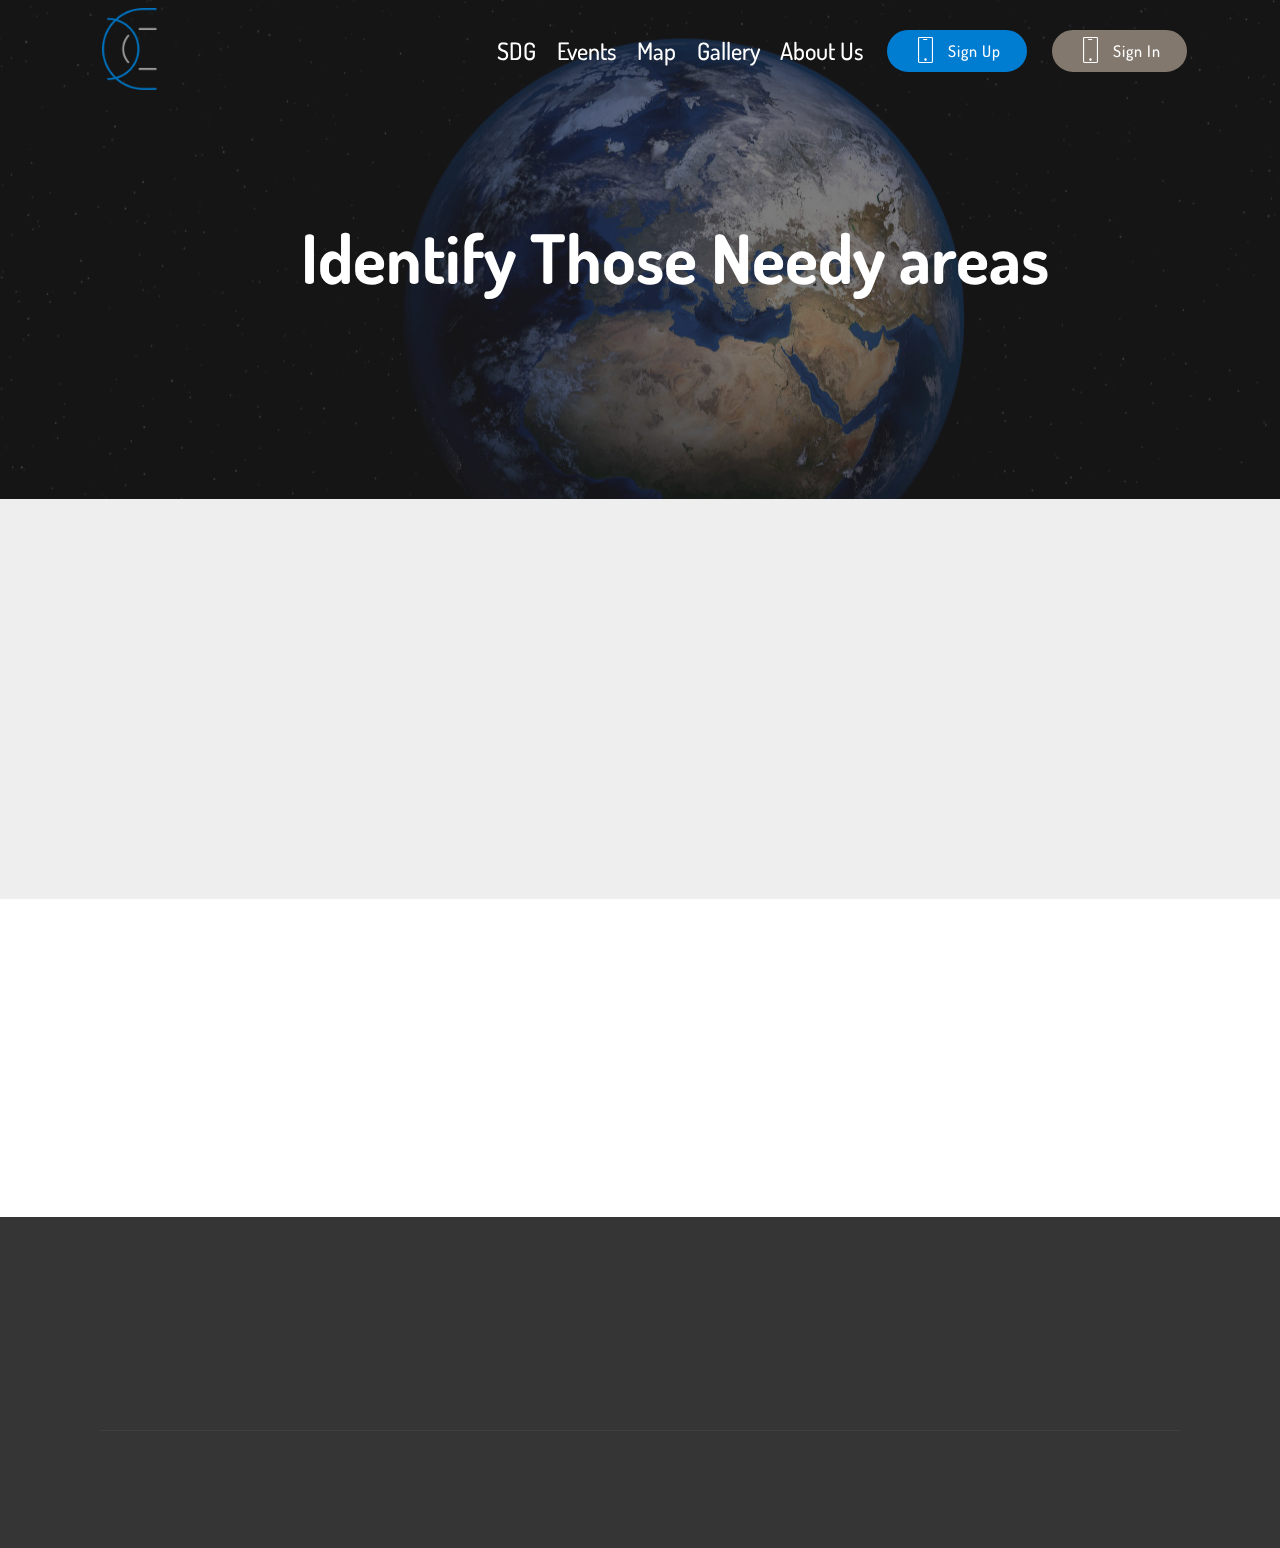
==== commit 67e8018a: "create github pages" ====
--- a/page1.html
+++ b/page1.html
@@ -68,7 +68,7 @@
     </nav>
 </section>
 
-<section class="engine"><a href="https://mobirise.info/t">free amp template</a></section><section class="header1 cid-rFoHx3BDIk mbr-parallax-background" id="header1-o">
+<section class="engine"><a href="https://mobirise.info/f">easy website creator</a></section><section class="header1 cid-rFoHx3BDIk mbr-parallax-background" id="header1-o">
 
     
 
@@ -78,17 +78,10 @@
     <div class="container">
         <div class="row justify-content-md-center">
             <div class="mbr-white col-md-10">
-                <h1 class="mbr-section-title align-center mbr-bold pb-3 mbr-fonts-style display-1">
-                    FULL WIDTH INTRO
-                </h1>
-                <h3 class="mbr-section-subtitle align-center mbr-light pb-3 mbr-fonts-style display-2">
-                    Beautiful mobile websites
-                </h3>
-                <p class="mbr-text align-center pb-3 mbr-fonts-style display-5">
-                    Full width intro with adjustable height, background image and a color overlay. Click any text to edit or style it.
-                </p>
-                <div class="mbr-section-btn align-center"><a class="btn btn-md btn-secondary display-4" href="https://mobirise.co">
-                        <span class="mbr-iconfont mbri-file"></span>LEARN MORE</a></div>
+                <h1 class="mbr-section-title align-center mbr-bold pb-3 mbr-fonts-style display-1"><br>&nbsp; &nbsp; &nbsp;Identify Those Needy areas</h1>
+                <h3 class="mbr-section-subtitle align-center mbr-light pb-3 mbr-fonts-style display-2">&nbsp;</h3>
+                
+                
             </div>
         </div>
     </div>
@@ -99,7 +92,7 @@
 
      
 
-    <div class="google-map"><iframe frameborder="0" style="border:0" src="https://www.google.com/maps/embed/v1/place?key=AIzaSyAEIpgj38KyLFELm2bK9Y7krBkz1K-cMq8&amp;q=place_id:ChIJZdpeGZ3RARMRSfy1KWReEmE" allowfullscreen=""></iframe></div>
+    <div class="google-map"></div>
 </section>
 
 <section class="cid-rFoHpvjIBN" id="social-buttons3-n">
@@ -134,6 +127,82 @@
                         <span class="btn btn-social mailru socicon-bg-mail mx-2" title="Share link on Mailru">
                             <i class="socicon socicon-mail"></i>
                         </span>
+                    </div>
+                </div>
+            </div>
+        </div>
+    </div>
+</section>
+
+<section class="cid-rFqp62mgmN" id="footer1-17">
+
+    
+
+    
+
+    <div class="container">
+        <div class="media-container-row content text-white">
+            <div class="col-12 col-md-3">
+                <div class="media-wrap">
+                    <a href="https://mobirise.co/">
+                        <img src="assets/images/logo3-1-204x181.png" alt="Mobirise" title="">
+                    </a>
+                </div>
+            </div>
+            <div class="col-12 col-md-3 mbr-fonts-style display-7">
+                <h5 class="pb-3">
+                    Address
+                </h5>
+                <p class="mbr-text">Sfax<br>Route Tunis Klm 10<br>Cité Ons 5</p>
+            </div>
+            <div class="col-12 col-md-3 mbr-fonts-style display-7">
+                <h5 class="pb-3">
+                    Contacts
+                </h5>
+                <p class="mbr-text">
+                    Email: CooperAid@User.tn &nbsp; &nbsp; &nbsp; &nbsp; &nbsp; &nbsp; &nbsp; &nbsp; &nbsp; &nbsp;<br>Phone: +216 25 64 64 61 &nbsp; &nbsp; &nbsp; &nbsp; &nbsp; &nbsp; &nbsp; &nbsp; &nbsp; &nbsp;<br>Fax: +216 74 64 64 61</p>
+            </div>
+            <div class="col-12 col-md-3 mbr-fonts-style display-7">
+                <h5 class="pb-3"></h5>
+                <p class="mbr-text"></p>
+            </div>
+        </div>
+        <div class="footer-lower">
+            <div class="media-container-row">
+                <div class="col-sm-12">
+                    <hr>
+                </div>
+            </div>
+            <div class="media-container-row mbr-white">
+                <div class="col-sm-6 copyright">
+                    <p class="mbr-text mbr-fonts-style display-7">
+                        © Copyright 2019 &nbsp;- All Rights Reserved
+                    </p>
+                </div>
+                <div class="col-md-6">
+                    <div class="social-list align-right">
+                        <div class="soc-item">
+                            <a href="https://twitter.com/mobirise" target="_blank">
+                                <span class="socicon-twitter socicon mbr-iconfont mbr-iconfont-social"></span>
+                            </a>
+                        </div>
+                        <div class="soc-item">
+                            <a href="https://www.facebook.com/pages/Mobirise/1616226671953247" target="_blank">
+                                <span class="socicon-facebook socicon mbr-iconfont mbr-iconfont-social"></span>
+                            </a>
+                        </div>
+                        <div class="soc-item">
+                            <a href="https://www.youtube.com/c/mobirise" target="_blank">
+                                <span class="socicon-youtube socicon mbr-iconfont mbr-iconfont-social"></span>
+                            </a>
+                        </div>
+                        <div class="soc-item">
+                            <a href="https://instagram.com/mobirise" target="_blank">
+                                <span class="socicon-instagram socicon mbr-iconfont mbr-iconfont-social"></span>
+                            </a>
+                        </div>
+                        
+                        
                     </div>
                 </div>
             </div>
--- a/assets/mobirise/css/mbr-additional.css
+++ b/assets/mobirise/css/mbr-additional.css
@@ -710,13 +710,13 @@
   opacity: 0.3;
 }
 .cid-rFnixvB7xP .navbar {
-  background: #353535;
+  background: #232323;
   transition: none;
   min-height: 77px;
   padding: .5rem 0;
 }
 .cid-rFnixvB7xP .navbar-dropdown.bg-color.transparent.opened {
-  background: #353535;
+  background: #232323;
 }
 .cid-rFnixvB7xP a {
   font-style: normal;
@@ -807,7 +807,7 @@
   padding-bottom: 0;
 }
 .cid-rFnixvB7xP .dropdown .dropdown-menu {
-  background: #353535;
+  background: #232323;
   display: none;
   position: absolute;
   min-width: 5rem;
@@ -1224,13 +1224,13 @@
   }
 }
 .cid-rFnixvB7xP .navbar {
-  background: #353535;
+  background: #232323;
   transition: none;
   min-height: 77px;
   padding: .5rem 0;
 }
 .cid-rFnixvB7xP .navbar-dropdown.bg-color.transparent.opened {
-  background: #353535;
+  background: #232323;
 }
 .cid-rFnixvB7xP a {
   font-style: normal;
@@ -1321,7 +1321,7 @@
   padding-bottom: 0;
 }
 .cid-rFnixvB7xP .dropdown .dropdown-menu {
-  background: #353535;
+  background: #232323;
   display: none;
   position: absolute;
   min-width: 5rem;
@@ -1623,9 +1623,9 @@
   color: #767676 !important;
 }
 .cid-rFoHx3BDIk {
-  padding-top: 90px;
+  padding-top: 135px;
   padding-bottom: 90px;
-  background-image: url("../../../assets/images/background4.jpg");
+  background-image: url("../../../assets/images/mbr-1920x1079.jpg");
 }
 .cid-rFoHkeK5hV .google-map {
   height: 25rem;
@@ -1715,14 +1715,82 @@
     font-size: 20px !important;
   }
 }
+.cid-rFqp62mgmN {
+  padding-top: 60px;
+  padding-bottom: 60px;
+  background-color: #353535;
+}
+@media (max-width: 767px) {
+  .cid-rFqp62mgmN .content {
+    text-align: center;
+  }
+  .cid-rFqp62mgmN .content > div:not(:last-child) {
+    margin-bottom: 2rem;
+  }
+}
+@media (max-width: 767px) {
+  .cid-rFqp62mgmN .media-wrap {
+    margin-bottom: 1rem;
+  }
+}
+.cid-rFqp62mgmN .media-wrap .mbr-iconfont-logo {
+  font-size: 7.5rem;
+  color: #f36;
+}
+.cid-rFqp62mgmN .media-wrap img {
+  height: 6rem;
+}
+@media (max-width: 767px) {
+  .cid-rFqp62mgmN .footer-lower .copyright {
+    margin-bottom: 1rem;
+    text-align: center;
+  }
+}
+.cid-rFqp62mgmN .footer-lower hr {
+  margin: 1rem 0;
+  border-color: #fff;
+  opacity: .05;
+}
+.cid-rFqp62mgmN .footer-lower .social-list {
+  padding-left: 0;
+  margin-bottom: 0;
+  list-style: none;
+  display: flex;
+  -webkit-flex-wrap: wrap;
+  flex-wrap: wrap;
+  -webkit-justify-content: flex-end;
+  justify-content: flex-end;
+}
+.cid-rFqp62mgmN .footer-lower .social-list .mbr-iconfont-social {
+  font-size: 1.3rem;
+  color: #fff;
+}
+.cid-rFqp62mgmN .footer-lower .social-list .soc-item {
+  margin: 0 .5rem;
+}
+.cid-rFqp62mgmN .footer-lower .social-list a {
+  margin: 0;
+  opacity: .5;
+  -webkit-transition: .2s linear;
+  transition: .2s linear;
+}
+.cid-rFqp62mgmN .footer-lower .social-list a:hover {
+  opacity: 1;
+}
+@media (max-width: 767px) {
+  .cid-rFqp62mgmN .footer-lower .social-list {
+    -webkit-justify-content: center;
+    justify-content: center;
+  }
+}
 .cid-rFnEG6sgXo .navbar {
-  background: #353535;
+  background: #232323;
   transition: none;
   min-height: 77px;
   padding: .5rem 0;
 }
 .cid-rFnEG6sgXo .navbar-dropdown.bg-color.transparent.opened {
-  background: #353535;
+  background: #232323;
 }
 .cid-rFnEG6sgXo a {
   font-style: normal;
@@ -1813,7 +1881,7 @@
   padding-bottom: 0;
 }
 .cid-rFnEG6sgXo .dropdown .dropdown-menu {
-  background: #353535;
+  background: #232323;
   display: none;
   position: absolute;
   min-width: 5rem;
@@ -2280,13 +2348,13 @@
   }
 }
 .cid-rFnEGCsiCC .navbar {
-  background: #353535;
+  background: #232323;
   transition: none;
   min-height: 77px;
   padding: .5rem 0;
 }
 .cid-rFnEGCsiCC .navbar-dropdown.bg-color.transparent.opened {
-  background: #353535;
+  background: #232323;
 }
 .cid-rFnEGCsiCC a {
   font-style: normal;
@@ -2377,7 +2445,7 @@
   padding-bottom: 0;
 }
 .cid-rFnEGCsiCC .dropdown .dropdown-menu {
-  background: #353535;
+  background: #232323;
   display: none;
   position: absolute;
   min-width: 5rem;
@@ -2897,13 +2965,13 @@
   }
 }
 .cid-rFnEGVXzjK .navbar {
-  background: #353535;
+  background: #232323;
   transition: none;
   min-height: 77px;
   padding: .5rem 0;
 }
 .cid-rFnEGVXzjK .navbar-dropdown.bg-color.transparent.opened {
-  background: #353535;
+  background: #232323;
 }
 .cid-rFnEGVXzjK a {
   font-style: normal;
@@ -2994,7 +3062,7 @@
   padding-bottom: 0;
 }
 .cid-rFnEGVXzjK .dropdown .dropdown-menu {
-  background: #353535;
+  background: #232323;
   display: none;
   position: absolute;
   min-width: 5rem;
@@ -3296,7 +3364,7 @@
   color: #767676 !important;
 }
 .cid-rFp0fncok7 {
-  background-image: url("../../../assets/images/mbr-1920x1123.jpg");
+  background-image: url("../../../assets/images/mbr-1920x960.jpg");
 }
 .cid-rFp13nb39c {
   padding-top: 30px;
@@ -3321,14 +3389,140 @@
     width: 100% !important;
   }
 }
+.cid-rFqx5a5zqw {
+  padding-top: 90px;
+  padding-bottom: 90px;
+  background-color: #ffffff;
+}
+.cid-rFqx5a5zqw .mbr-section-subtitle {
+  color: #767676;
+}
+.cid-rFqx5a5zqw .media-container-row {
+  -webkit-flex-wrap: wrap;
+  -ms-flex-wrap: wrap;
+  flex-wrap: wrap;
+}
+.cid-rFqx5a5zqw .mbr-text {
+  color: #767676;
+}
+.cid-rFqx5a5zqw .mbr-author-desc {
+  display: block;
+  color: #767676;
+}
+.cid-rFqx5a5zqw .mbr-author-name {
+  color: #767676;
+}
+.cid-rFqx5a5zqw .mbr-testimonial .panel-item {
+  background-color: #ffffff;
+}
+.cid-rFqx5a5zqw .mbr-testimonial .card-block {
+  -webkit-flex-grow: 0;
+  flex-grow: 0;
+  padding: 2.4rem 2.4rem 0 2.4rem;
+}
+.cid-rFqx5a5zqw .mbr-testimonial .card-block .testimonial-photo {
+  display: inline-block;
+  width: 120px;
+  height: 120px;
+  margin-bottom: 1.6rem;
+  overflow: hidden;
+  border-radius: 50%;
+}
+.cid-rFqx5a5zqw .mbr-testimonial .card-block .testimonial-photo img {
+  width: 100%;
+  min-width: 100%;
+  min-height: 100%;
+}
+.cid-rFqx5a5zqw .mbr-testimonial .card-footer {
+  padding-bottom: 2.4rem;
+  border-top: 0;
+  padding-top: 1rem;
+  word-wrap: break-word;
+  word-break: break-word;
+  background: none;
+}
+@media (max-width: 300px) {
+  .cid-rFqx5a5zqw .testimonial-photo {
+    width: 100% !important;
+    height: auto !important;
+  }
+}
+.cid-rFqytnClOV {
+  padding-top: 60px;
+  padding-bottom: 60px;
+  background-color: #353535;
+}
+@media (max-width: 767px) {
+  .cid-rFqytnClOV .content {
+    text-align: center;
+  }
+  .cid-rFqytnClOV .content > div:not(:last-child) {
+    margin-bottom: 2rem;
+  }
+}
+@media (max-width: 767px) {
+  .cid-rFqytnClOV .media-wrap {
+    margin-bottom: 1rem;
+  }
+}
+.cid-rFqytnClOV .media-wrap .mbr-iconfont-logo {
+  font-size: 7.5rem;
+  color: #f36;
+}
+.cid-rFqytnClOV .media-wrap img {
+  height: 6rem;
+}
+@media (max-width: 767px) {
+  .cid-rFqytnClOV .footer-lower .copyright {
+    margin-bottom: 1rem;
+    text-align: center;
+  }
+}
+.cid-rFqytnClOV .footer-lower hr {
+  margin: 1rem 0;
+  border-color: #fff;
+  opacity: .05;
+}
+.cid-rFqytnClOV .footer-lower .social-list {
+  padding-left: 0;
+  margin-bottom: 0;
+  list-style: none;
+  display: flex;
+  -webkit-flex-wrap: wrap;
+  flex-wrap: wrap;
+  -webkit-justify-content: flex-end;
+  justify-content: flex-end;
+}
+.cid-rFqytnClOV .footer-lower .social-list .mbr-iconfont-social {
+  font-size: 1.3rem;
+  color: #fff;
+}
+.cid-rFqytnClOV .footer-lower .social-list .soc-item {
+  margin: 0 .5rem;
+}
+.cid-rFqytnClOV .footer-lower .social-list a {
+  margin: 0;
+  opacity: .5;
+  -webkit-transition: .2s linear;
+  transition: .2s linear;
+}
+.cid-rFqytnClOV .footer-lower .social-list a:hover {
+  opacity: 1;
+}
+@media (max-width: 767px) {
+  .cid-rFqytnClOV .footer-lower .social-list {
+    -webkit-justify-content: center;
+    justify-content: center;
+  }
+}
 .cid-rFnPZ0kOSA .navbar {
-  background: #353535;
+  background: #232323;
   transition: none;
   min-height: 77px;
   padding: .5rem 0;
 }
 .cid-rFnPZ0kOSA .navbar-dropdown.bg-color.transparent.opened {
-  background: #353535;
+  background: #232323;
 }
 .cid-rFnPZ0kOSA a {
   font-style: normal;
@@ -3419,7 +3613,7 @@
   padding-bottom: 0;
 }
 .cid-rFnPZ0kOSA .dropdown .dropdown-menu {
-  background: #353535;
+  background: #232323;
   display: none;
   position: absolute;
   min-width: 5rem;
@@ -3862,13 +4056,13 @@
   height: 100%;
 }
 .cid-rFnEG6sgXo .navbar {
-  background: #353535;
+  background: #232323;
   transition: none;
   min-height: 77px;
   padding: .5rem 0;
 }
 .cid-rFnEG6sgXo .navbar-dropdown.bg-color.transparent.opened {
-  background: #353535;
+  background: #232323;
 }
 .cid-rFnEG6sgXo a {
   font-style: normal;
@@ -3959,7 +4153,7 @@
   padding-bottom: 0;
 }
 .cid-rFnEG6sgXo .dropdown .dropdown-menu {
-  background: #353535;
+  background: #232323;
   display: none;
   position: absolute;
   min-width: 5rem;
--- a/assets/mobirise/css/mbr-additional.css
+++ b/assets/mobirise/css/mbr-additional.css
@@ -710,13 +710,13 @@
   opacity: 0.3;
 }
 .cid-rFnixvB7xP .navbar {
-  background: #353535;
+  background: #232323;
   transition: none;
   min-height: 77px;
   padding: .5rem 0;
 }
 .cid-rFnixvB7xP .navbar-dropdown.bg-color.transparent.opened {
-  background: #353535;
+  background: #232323;
 }
 .cid-rFnixvB7xP a {
   font-style: normal;
@@ -807,7 +807,7 @@
   padding-bottom: 0;
 }
 .cid-rFnixvB7xP .dropdown .dropdown-menu {
-  background: #353535;
+  background: #232323;
   display: none;
   position: absolute;
   min-width: 5rem;
@@ -1224,13 +1224,13 @@
   }
 }
 .cid-rFnixvB7xP .navbar {
-  background: #353535;
+  background: #232323;
   transition: none;
   min-height: 77px;
   padding: .5rem 0;
 }
 .cid-rFnixvB7xP .navbar-dropdown.bg-color.transparent.opened {
-  background: #353535;
+  background: #232323;
 }
 .cid-rFnixvB7xP a {
   font-style: normal;
@@ -1321,7 +1321,7 @@
   padding-bottom: 0;
 }
 .cid-rFnixvB7xP .dropdown .dropdown-menu {
-  background: #353535;
+  background: #232323;
   display: none;
   position: absolute;
   min-width: 5rem;
@@ -1623,9 +1623,9 @@
   color: #767676 !important;
 }
 .cid-rFoHx3BDIk {
-  padding-top: 90px;
+  padding-top: 135px;
   padding-bottom: 90px;
-  background-image: url("../../../assets/images/background4.jpg");
+  background-image: url("../../../assets/images/mbr-1920x1079.jpg");
 }
 .cid-rFoHkeK5hV .google-map {
   height: 25rem;
@@ -1715,14 +1715,82 @@
     font-size: 20px !important;
   }
 }
+.cid-rFqp62mgmN {
+  padding-top: 60px;
+  padding-bottom: 60px;
+  background-color: #353535;
+}
+@media (max-width: 767px) {
+  .cid-rFqp62mgmN .content {
+    text-align: center;
+  }
+  .cid-rFqp62mgmN .content > div:not(:last-child) {
+    margin-bottom: 2rem;
+  }
+}
+@media (max-width: 767px) {
+  .cid-rFqp62mgmN .media-wrap {
+    margin-bottom: 1rem;
+  }
+}
+.cid-rFqp62mgmN .media-wrap .mbr-iconfont-logo {
+  font-size: 7.5rem;
+  color: #f36;
+}
+.cid-rFqp62mgmN .media-wrap img {
+  height: 6rem;
+}
+@media (max-width: 767px) {
+  .cid-rFqp62mgmN .footer-lower .copyright {
+    margin-bottom: 1rem;
+    text-align: center;
+  }
+}
+.cid-rFqp62mgmN .footer-lower hr {
+  margin: 1rem 0;
+  border-color: #fff;
+  opacity: .05;
+}
+.cid-rFqp62mgmN .footer-lower .social-list {
+  padding-left: 0;
+  margin-bottom: 0;
+  list-style: none;
+  display: flex;
+  -webkit-flex-wrap: wrap;
+  flex-wrap: wrap;
+  -webkit-justify-content: flex-end;
+  justify-content: flex-end;
+}
+.cid-rFqp62mgmN .footer-lower .social-list .mbr-iconfont-social {
+  font-size: 1.3rem;
+  color: #fff;
+}
+.cid-rFqp62mgmN .footer-lower .social-list .soc-item {
+  margin: 0 .5rem;
+}
+.cid-rFqp62mgmN .footer-lower .social-list a {
+  margin: 0;
+  opacity: .5;
+  -webkit-transition: .2s linear;
+  transition: .2s linear;
+}
+.cid-rFqp62mgmN .footer-lower .social-list a:hover {
+  opacity: 1;
+}
+@media (max-width: 767px) {
+  .cid-rFqp62mgmN .footer-lower .social-list {
+    -webkit-justify-content: center;
+    justify-content: center;
+  }
+}
 .cid-rFnEG6sgXo .navbar {
-  background: #353535;
+  background: #232323;
   transition: none;
   min-height: 77px;
   padding: .5rem 0;
 }
 .cid-rFnEG6sgXo .navbar-dropdown.bg-color.transparent.opened {
-  background: #353535;
+  background: #232323;
 }
 .cid-rFnEG6sgXo a {
   font-style: normal;
@@ -1813,7 +1881,7 @@
   padding-bottom: 0;
 }
 .cid-rFnEG6sgXo .dropdown .dropdown-menu {
-  background: #353535;
+  background: #232323;
   display: none;
   position: absolute;
   min-width: 5rem;
@@ -2280,13 +2348,13 @@
   }
 }
 .cid-rFnEGCsiCC .navbar {
-  background: #353535;
+  background: #232323;
   transition: none;
   min-height: 77px;
   padding: .5rem 0;
 }
 .cid-rFnEGCsiCC .navbar-dropdown.bg-color.transparent.opened {
-  background: #353535;
+  background: #232323;
 }
 .cid-rFnEGCsiCC a {
   font-style: normal;
@@ -2377,7 +2445,7 @@
   padding-bottom: 0;
 }
 .cid-rFnEGCsiCC .dropdown .dropdown-menu {
-  background: #353535;
+  background: #232323;
   display: none;
   position: absolute;
   min-width: 5rem;
@@ -2897,13 +2965,13 @@
   }
 }
 .cid-rFnEGVXzjK .navbar {
-  background: #353535;
+  background: #232323;
   transition: none;
   min-height: 77px;
   padding: .5rem 0;
 }
 .cid-rFnEGVXzjK .navbar-dropdown.bg-color.transparent.opened {
-  background: #353535;
+  background: #232323;
 }
 .cid-rFnEGVXzjK a {
   font-style: normal;
@@ -2994,7 +3062,7 @@
   padding-bottom: 0;
 }
 .cid-rFnEGVXzjK .dropdown .dropdown-menu {
-  background: #353535;
+  background: #232323;
   display: none;
   position: absolute;
   min-width: 5rem;
@@ -3296,7 +3364,7 @@
   color: #767676 !important;
 }
 .cid-rFp0fncok7 {
-  background-image: url("../../../assets/images/mbr-1920x1123.jpg");
+  background-image: url("../../../assets/images/mbr-1920x960.jpg");
 }
 .cid-rFp13nb39c {
   padding-top: 30px;
@@ -3321,14 +3389,140 @@
     width: 100% !important;
   }
 }
+.cid-rFqx5a5zqw {
+  padding-top: 90px;
+  padding-bottom: 90px;
+  background-color: #ffffff;
+}
+.cid-rFqx5a5zqw .mbr-section-subtitle {
+  color: #767676;
+}
+.cid-rFqx5a5zqw .media-container-row {
+  -webkit-flex-wrap: wrap;
+  -ms-flex-wrap: wrap;
+  flex-wrap: wrap;
+}
+.cid-rFqx5a5zqw .mbr-text {
+  color: #767676;
+}
+.cid-rFqx5a5zqw .mbr-author-desc {
+  display: block;
+  color: #767676;
+}
+.cid-rFqx5a5zqw .mbr-author-name {
+  color: #767676;
+}
+.cid-rFqx5a5zqw .mbr-testimonial .panel-item {
+  background-color: #ffffff;
+}
+.cid-rFqx5a5zqw .mbr-testimonial .card-block {
+  -webkit-flex-grow: 0;
+  flex-grow: 0;
+  padding: 2.4rem 2.4rem 0 2.4rem;
+}
+.cid-rFqx5a5zqw .mbr-testimonial .card-block .testimonial-photo {
+  display: inline-block;
+  width: 120px;
+  height: 120px;
+  margin-bottom: 1.6rem;
+  overflow: hidden;
+  border-radius: 50%;
+}
+.cid-rFqx5a5zqw .mbr-testimonial .card-block .testimonial-photo img {
+  width: 100%;
+  min-width: 100%;
+  min-height: 100%;
+}
+.cid-rFqx5a5zqw .mbr-testimonial .card-footer {
+  padding-bottom: 2.4rem;
+  border-top: 0;
+  padding-top: 1rem;
+  word-wrap: break-word;
+  word-break: break-word;
+  background: none;
+}
+@media (max-width: 300px) {
+  .cid-rFqx5a5zqw .testimonial-photo {
+    width: 100% !important;
+    height: auto !important;
+  }
+}
+.cid-rFqytnClOV {
+  padding-top: 60px;
+  padding-bottom: 60px;
+  background-color: #353535;
+}
+@media (max-width: 767px) {
+  .cid-rFqytnClOV .content {
+    text-align: center;
+  }
+  .cid-rFqytnClOV .content > div:not(:last-child) {
+    margin-bottom: 2rem;
+  }
+}
+@media (max-width: 767px) {
+  .cid-rFqytnClOV .media-wrap {
+    margin-bottom: 1rem;
+  }
+}
+.cid-rFqytnClOV .media-wrap .mbr-iconfont-logo {
+  font-size: 7.5rem;
+  color: #f36;
+}
+.cid-rFqytnClOV .media-wrap img {
+  height: 6rem;
+}
+@media (max-width: 767px) {
+  .cid-rFqytnClOV .footer-lower .copyright {
+    margin-bottom: 1rem;
+    text-align: center;
+  }
+}
+.cid-rFqytnClOV .footer-lower hr {
+  margin: 1rem 0;
+  border-color: #fff;
+  opacity: .05;
+}
+.cid-rFqytnClOV .footer-lower .social-list {
+  padding-left: 0;
+  margin-bottom: 0;
+  list-style: none;
+  display: flex;
+  -webkit-flex-wrap: wrap;
+  flex-wrap: wrap;
+  -webkit-justify-content: flex-end;
+  justify-content: flex-end;
+}
+.cid-rFqytnClOV .footer-lower .social-list .mbr-iconfont-social {
+  font-size: 1.3rem;
+  color: #fff;
+}
+.cid-rFqytnClOV .footer-lower .social-list .soc-item {
+  margin: 0 .5rem;
+}
+.cid-rFqytnClOV .footer-lower .social-list a {
+  margin: 0;
+  opacity: .5;
+  -webkit-transition: .2s linear;
+  transition: .2s linear;
+}
+.cid-rFqytnClOV .footer-lower .social-list a:hover {
+  opacity: 1;
+}
+@media (max-width: 767px) {
+  .cid-rFqytnClOV .footer-lower .social-list {
+    -webkit-justify-content: center;
+    justify-content: center;
+  }
+}
 .cid-rFnPZ0kOSA .navbar {
-  background: #353535;
+  background: #232323;
   transition: none;
   min-height: 77px;
   padding: .5rem 0;
 }
 .cid-rFnPZ0kOSA .navbar-dropdown.bg-color.transparent.opened {
-  background: #353535;
+  background: #232323;
 }
 .cid-rFnPZ0kOSA a {
   font-style: normal;
@@ -3419,7 +3613,7 @@
   padding-bottom: 0;
 }
 .cid-rFnPZ0kOSA .dropdown .dropdown-menu {
-  background: #353535;
+  background: #232323;
   display: none;
   position: absolute;
   min-width: 5rem;
@@ -3862,13 +4056,13 @@
   height: 100%;
 }
 .cid-rFnEG6sgXo .navbar {
-  background: #353535;
+  background: #232323;
   transition: none;
   min-height: 77px;
   padding: .5rem 0;
 }
 .cid-rFnEG6sgXo .navbar-dropdown.bg-color.transparent.opened {
-  background: #353535;
+  background: #232323;
 }
 .cid-rFnEG6sgXo a {
   font-style: normal;
@@ -3959,7 +4153,7 @@
   padding-bottom: 0;
 }
 .cid-rFnEG6sgXo .dropdown .dropdown-menu {
-  background: #353535;
+  background: #232323;
   display: none;
   position: absolute;
   min-width: 5rem;
